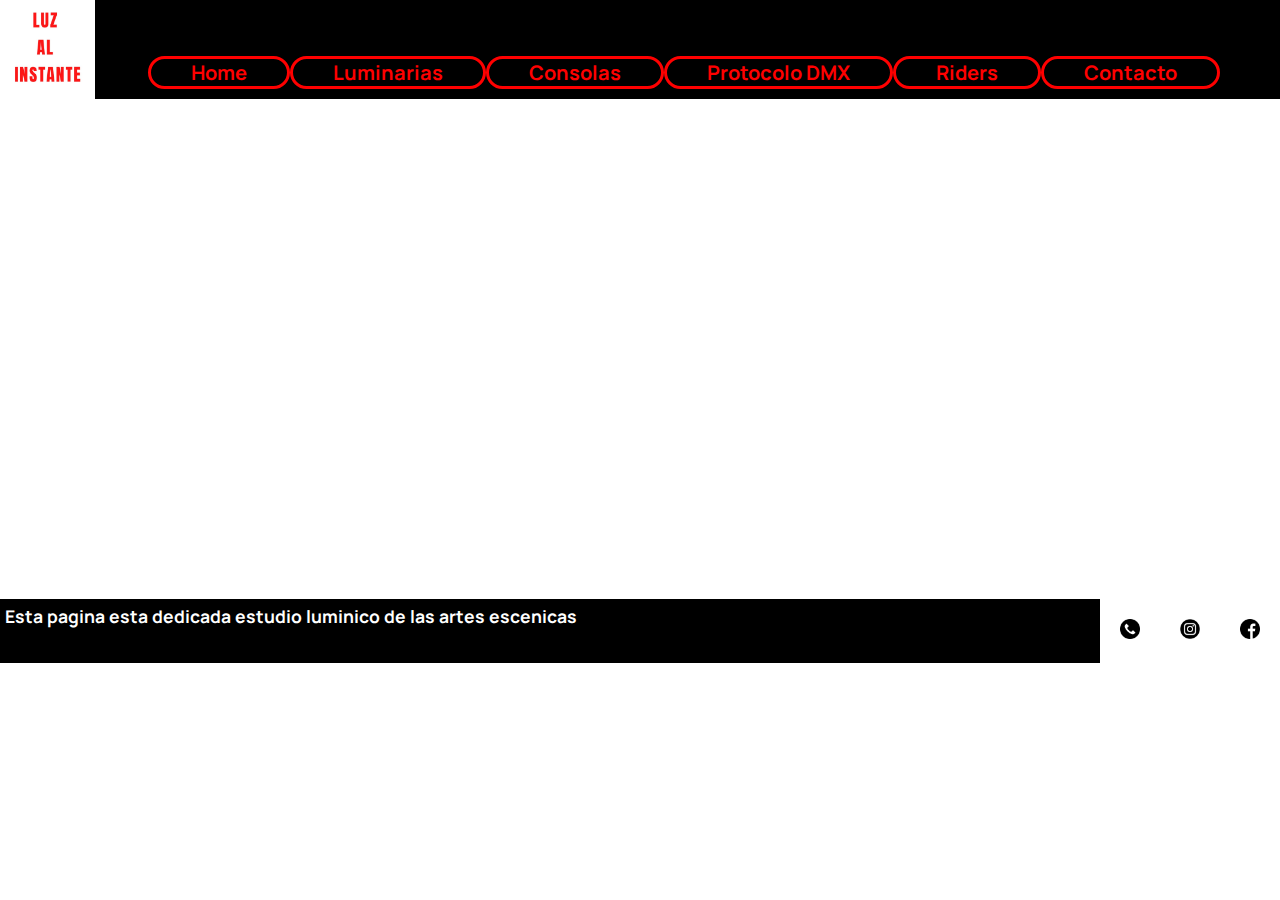
==== pages/Consolas.html @ 00fdc786 "Mi primer commit" ====
<!DOCTYPE html>
<html lang="en">
    <head>
        <meta charset="UTF-8">
        <meta http-equiv="X-UA-Compatible" content="IE=edge">
        <meta name="viewport" content="width=device-width, initial-scale=1.0">
        <link rel="stylesheet" href="../css/Estilos.css">
        <link rel="preconnect" href="https://fonts.googleapis.com">
        <link rel="preconnect" href="https://fonts.gstatic.com" crossorigin>
        <link href="https://fonts.googleapis.com/css2?family=Manrope:wght@200&display=swap" rel="stylesheet"> 
        <title>Luz Al Instante</title>
    </head>
<body>
<header class="header">
        <div class="header__logo">
            <img src="../img/LOGO-HOME.jpeg" class="header__logo-img" alt="Logo Del Home" width="75">
        </div>
        <nav class="header__menu"> 
            <ul class="header__lista">
                <li class="header__item">
                    <a href="../index.html" class="header__link">Home</a></li>
                <li class="header__item">
                    <a href="./luminarias.html" class="header__link">Luminarias</a></li>
                <li class="header__item">
                    <a href="./Consolas.html" class="header__link">Consolas</a></li>
                <li class="header__item">
                    <a href="./Protocolo DMX.html" class="header__link">Protocolo DMX</a></li>
                <li class="header__item">
                    <a href="./Riders.html" class="header__link">Riders</a></li>
                <li class="header__item">
                    <a href="./Contacto.html" class="header__link">Contacto</a></li> -->
            </ul>
        </nav>
    </header>

    <main class="mainConsolas">
        <div class="mainConsolas__conteiner1">
        <h1 class="mainConsolas__conteiner1-titulo">FABRICANTES</h1>
        </div>
        <div class="mainConsolas__conteiner2">
        <iframe src="http://tecshow.amproweb.com/es/c91/controladores" class="mainConsolas__conteiner2-iframe" frameborder="0" width="800" height="600"></iframe>
        </div>
    </main>

<footer class="footer">
    <div class="footer__copy">
        <h3 class="footer__copy-linea">Esta pagina esta dedicada  estudio luminico de las artes escenicas</h3>  
    </div>
    <ul class="footer__lista">
        <li class="footer__item">
            <a href="./Contacto.html" class="footer__link">
        <img src="../img/Logo-Telefono.png" alt="Logo Contacto" width="20"></a></li>
        <li class="footer__item" >
            <a href="https://www.instagram.com/preii.avalo/" class="footer__link" target="_blank">
        <img src="../img/Logo-instagram.png" alt="Logo instagram" width="20"></a></li>
        <li class="footer__item">
            <a href="https://www.facebook.com/preii.avalo" class="footer__link" target="_blank">
        <img src="../img/Logo-facebook.png" alt="Logo facebook" width="20"></a></li>
    </ul>
</footer>
</body>
</html>
---- css/Estilos.css ----
* {
    margin: 0;
	padding: 0;
	border: 0;
    background-color: rgb(255, 255, 255);
}


/***************RESPONSIVE DESKTOP****************/

@media screen and (min-width: 993px) {                           
    .bodyHome{
        height: 100vh;
        width: 100%;
        margin: 0%;
        display: grid;
        grid-template-columns: 1fr;
        grid-template-rows:  100px 1fr 50px;
    }
    
    
    header{ 
        background-color: rgb(0, 0, 0);
        display: flex;
        justify-content: space-between;
    }
    .header__logo{
        margin: 0px;
        padding: 0px;
        border: 0px;
    }
    .header__logo-img{
        margin: 5px;
        padding: 5px;
        border: 5p
    }
    .header__menu{
        padding: 5px;
        margin: 5px;
        display: flex;
        background-color: black;
    }
    .header__lista{
        padding: 0px 30px;
        background-color: black;
        display: flex;
        align-items: flex-end;
    }
    .header__item{
        padding: 0px 40px;
        font-family: 'Manrope', sans-serif;
        border: 3px solid red;
        border-radius: 30px;
        background-color: black;
    }
    .header__link{
        text-decoration: none;
        font-size: 20px;
        color: red;
        font-weight: bold;
        background-color: black;
    }
    
    
    
    /* /* /* /* FOOTER */
    
    .footer{
        background-color: rgb(0, 0, 0);
        display: flex;
        justify-content: space-between;
        position: relative;
        z-index: 2;
    }
    .footer__copy{
        font-family: 'Manrope', sans-serif;
        font-size: 15px;
        color: rgb(255, 255, 255);
        background-color: black;
        padding: 5px;
    }
    .footer__lista{
        list-style-type: none;
        display: flex;
        border-radius: 30px;
    }
    .footer__item{
        padding: 20px;
    }
    .footer__copy-linea{
        background-color: black;
    }
    
    
    
    /* main */
    
    
    
    .mainHome{
        background-color: rgb(0, 0, 0);
    }
    
    
    .mainHome__grid{
        margin: 0 40px 0 40px;
        border: 2px;
        background-color: black;
        display: grid;
        grid-template-areas: 
            "mainHome__grid-img mainHome__grid-img mainHome__grid-img"
            "mainHome__grid-img mainHome__grid-img mainHome__grid-img"
            "mainHome__grid-img mainHome__grid-img mainHome__grid-img"
            "mainHome__grid-img";
        grid-template-columns: 
        1fr 1fr 1fr 1fr 1fr;
        grid-template-rows: 
        1fr 1fr 1fr 1fr;
        gap: 10px;
    }
    .mainHome__grid-img{
        width: 100%;
        height: 100%;    
    
    }
    
    .mainHome__grid-img:nth-child(1){
        grid-column: 1/3;
    }
    .mainHome__grid-img:nth-child(2){
        grid-column: 3/4;
        grid-row: 2;
    }
    .mainHome__grid-img:nth-child(3){
        grid-column: 3;
        grid-row: 1;
    }
    .mainHome__grid-img:nth-child(4){
        grid-column: 4/5;
    }
    .mainHome__grid-img:nth-child(5){
        grid-column: 3/6;
        grid-row: 4;
    }
    .mainHome__grid-img:nth-child(6){
        grid-column: 1/6;
        grid-row: 2/4;
    }
    .mainHome__articulo-txt {
        color: white;
        background-color: black;
        font-family: 'Manrope', sans-serif;
        font-weight: bold;
        font-size: 25px;
        width: 100%;
        text-align: center;
        overflow: hidden;
    
    }


/* ANIMACIONES */

@keyframes mi-animacion {
    0%{
        transform: translate(52px, 126px);
    }
    100%{
        transform: translate(52px, 0px);
    }
    0%{
        transform: translate(52px, 126px);
    }
    
}

    .luzAnimada{
        width: 60px;
        height: 146.5px;
        position: relative;
        z-index: 1;
        background: linear-gradient(transparent, red);
        transform: translate(50px, -4px);
        animation-name: mi-animacion;
        animation-iteration-count: infinite;
        animation-timing-function: linear;
        animation-duration: 2s;
    }
    .backAnimacion{
        display: flex;
        justify-content: space-around;
        max-height: 200px;
        background-color: black;
        overflow: hidden;
    }

    /******************* PROTOCOLO DMX **********************/


    .mainProtocolo{
        background-color: black;
        width: 100%;
        height: 500px;
        display: flex;
        justify-content: space-between;
        flex-direction: row-reverse;
        background-color: black;
        
    }
    .mainprotocolo__articulo{
        display: flex;
        justify-content: center;
        flex-direction: column;
        background-color: black;
        align-items: center;
    
    }
    .mainProtocolo__articulo-titulo{
        font-family: 'Manrope', sans-serif;
        color: white;
        text-align: center;
        text-size-adjust: 30px;
        font-size: large;
        padding: 30px;
        background-color: black;
    
    }
    .mainProtocolo__articulo-texto{
        font-family: 'Manrope', sans-serif;
        color: rgb(255, 255, 255);
        text-align: center;
        text-size-adjust: 20px;
        font-size: medium;
        background-color: black;
    }
    
    .mainProtocolo_conteiner{
        display: flex;
        justify-content: center;
        background-color: black;
        align-items: center;
    }
}

/***************RESPONSIVE TABLET****************/

@media (min-width: 577px) and (max-width: 992px) {
    .bodyHome{
        height: 100vh;
        width: 100%;
        margin: 0%;
        display: grid;
        grid-template-columns: 1fr;
        grid-template-rows:  100px 1fr 50px;
    }
    
    
    header{ 
        background-color: rgb(0, 0, 0);
        display: flex;
        flex-direction: column;
        align-items: center;
    }

    .header__logo-img{
        margin: 5px;
        padding: 5px;
        border: 5p
    }
    .header__menu{
        padding: 5px;
        margin: 5px;
        display: flex;
        background-color: black;
    }
    .header__lista{
        padding: 0px 30px;
        background-color: black;
        display: flex;
        flex-wrap: wrap;
        
    }
    .header__item{
        padding: 0px 40px;
        font-family: 'Manrope', sans-serif;
        border: 3px solid red;
        border-radius: 30px;
        align-items: center;
        background-color: black;
    }
    .header__link{
        text-decoration: none;
        font-size: 15px;
        color: red;
        font-weight: bold;
        list-style-type: none;
        background-color: black;
    }
    
    
    
    /* /* /* /* FOOTER */
    
    .footer{
        background-color: rgb(0, 0, 0);
        display: flex;
        justify-content: space-between;
    }
    .footer__copy{
        font-family: 'Manrope', sans-serif;
        font-size: 10px;
        color: rgb(255, 255, 255);
        background-color: black;
        padding: 5px;
        text-align: center;
    }
    .footer__lista{
        list-style-type: none;
        display: flex;
        border-radius: 30px;
    }
    .footer__item{
        padding: 20px;
    }
    .footer__copy-linea{
        padding: 14px;
        background-color: black;
    }
    
    
    
    
    /* main */
    
    
    
    .mainHome{
        background-color: rgb(0, 0, 0);
    }
    
    
    .mainHome__grid{
        margin: 0;
        border: 2px;
        background-color: black;
        display: grid;
        grid-template-areas: 
            "mainHome__grid-img mainHome__grid-img mainHome__grid-img"
            "mainHome__grid-img mainHome__grid-img mainHome__grid-img"
            "mainHome__grid-img mainHome__grid-img mainHome__grid-img"
            "mainHome__grid-img";
        grid-template-columns: 
        1fr 1fr 1fr 1fr 1fr;
        grid-template-rows: 
        1fr 1fr 1fr 1fr;
        gap: 10px;
    }
    .mainHome__grid-img{
        width: 100%;
        height: 100%;    
    
    }
    
    .mainHome__grid-img:nth-child(1){
        grid-column: 1/3;
    }
    .mainHome__grid-img:nth-child(2){
        grid-column: 3/4;
        grid-row: 2;
    }
    .mainHome__grid-img:nth-child(3){
        grid-column: 3;
        grid-row: 1;
    }
    .mainHome__grid-img:nth-child(4){
        grid-column: 4/5;
    }
    .mainHome__grid-img:nth-child(5){
        grid-column: 3/6;
        grid-row: 4;
    }
    .mainHome__grid-img:nth-child(6){
        grid-column: 1/6;
        grid-row: 2/4;
    }
    .mainHome__articulo-txt {
        color: white;
        background-color: black;
        font-family: 'Manrope', sans-serif;
        font-weight: bold;
        font-size: 15px;
        width: 100%;
        text-align: center;
        overflow: hidden;
    }
        /******************* PROTOCOLO DMX **********************/


        .mainProtocolo{
            background-color: black;
            width: 100%;
            height: 150vh;
            display: flex;
            justify-content: space-between;
            flex-direction: column;
            background-color: black;
            
        }
        .mainprotocolo__articulo{
            display: flex;
            justify-content: center;
            flex-direction: column;
            background-color: black;
            align-items: center;
        
        }
        .mainProtocolo__articulo-titulo{
            font-family: 'Manrope', sans-serif;
            color: white;
            text-align: center;
            text-size-adjust: 30px;
            font-size: large;
            padding: 30px;
            background-color: black;
        
        }
        .mainProtocolo__articulo-texto{
            font-family: 'Manrope', sans-serif;
            color: rgb(255, 255, 255);
            text-align: center;
            text-size-adjust: 20px;
            font-size: medium;
            background-color: black;
        }
        
        .mainProtocolo_conteiner{
            display: flex;
            justify-content: center;
            background-color: black;
            align-items: center;
        }
        .mainProtocolo_conteiner-iframe{
            width: 100%;
            height: 100vh;
        }
}

/***************RESPONSIVE MOVIL****************/

@media screen and (max-width: 576px){
.bodyHome{
    height: 100vh;
    width: 100%;
    margin: 0%;
    display: grid;
    grid-template-columns: 1fr;
    grid-template-rows:  100px 1fr 50px;
}


header{ 
    background-color: rgb(0, 0, 0);
    display: flex;
    flex-direction: column;
    align-items: center;
}

.header__logo-img{
    margin: 5px;
    padding: 5px;
    border: 5p
}
.header__menu{
    padding: 5px;
    margin: 5px;
    display: flex;
    background-color: black;

}
.header__lista{
    padding: 0px 30px;
    background-color: black;
    display: flex;
    flex-direction: column;

    
}
.header__item{
    padding: 0px 40px;
    font-family: 'Manrope', sans-serif;
    border: 3px solid red;
    border-radius: 30px;
    align-items: center;
    background-color: black;
}
.header__link{
    text-decoration: none;
    font-size: 15px;
    color: red;
    font-weight: bold;
    list-style-type: none;
    background-color: black;
}



/* /* /* /* FOOTER */

.footer{
    background-color: rgb(0, 0, 0);
    display: flex;
    flex-direction: column;
}
.footer__copy{
    font-family: 'Manrope', sans-serif;
    font-size: 8px;
    color: rgb(255, 255, 255);
    background-color: black;
    padding: 5px;
    text-align: center;
}
.footer__lista{
    list-style-type: none;
    display: flex;
    border-radius: 30px;
    justify-content: center;
}
.footer__item{
    padding: 5px;
}
.footer__copy-linea{
    padding: 10px;
    background-color: black;
}




/* main */



.mainHome{
    background-color: rgb(0, 0, 0);
}


.mainHome__grid{
    margin: 0;
    border: 2px;
    background-color: black;
    display: grid;
    grid-template-areas: 
        "mainHome__grid-img mainHome__grid-img mainHome__grid-img"
        "mainHome__grid-img mainHome__grid-img mainHome__grid-img"
        "mainHome__grid-img mainHome__grid-img mainHome__grid-img"
        "mainHome__grid-img";
    grid-template-columns: 
    1fr 1fr 1fr 1fr 1fr;
    grid-template-rows: 
    1fr 1fr 1fr 1fr;
    gap: 10px;
}
.mainHome__grid-img{
    width: 100%;
    height: 100%;    

}

.mainHome__grid-img:nth-child(1){
    grid-column: 1/3;
}
.mainHome__grid-img:nth-child(2){
    grid-column: 3/4;
    grid-row: 2;
}
.mainHome__grid-img:nth-child(3){
    grid-column: 3;
    grid-row: 1;
}
.mainHome__grid-img:nth-child(4){
    grid-column: 4/5;
}
.mainHome__grid-img:nth-child(5){
    grid-column: 3/6;
    grid-row: 4;
}
.mainHome__grid-img:nth-child(6){
    grid-column: 1/6;
    grid-row: 2/4;
}
.mainHome__articulo-txt {
    color: white;
    background-color: black;
    font-family: 'Manrope', sans-serif;
    font-weight: bold;
    font-size: 15px;
    width: 100%;
    text-align: center;
    overflow: hidden;

}

        /******************* PROTOCOLO DMX **********************/


        .mainProtocolo{
            background-color: black;
            width: 100%;
            height: 150vh;
            display: flex;
            justify-content: space-between;
            flex-direction: column;
            background-color: black;
            
        }
        .mainprotocolo__articulo{
            display: flex;
            justify-content: center;
            flex-direction: column;
            background-color: black;
            align-items: center;
        
        }
        .mainProtocolo__articulo-titulo{
            font-family: 'Manrope', sans-serif;
            color: white;
            text-align: center;
            text-size-adjust: 30px;
            font-size: large;
            padding: 30px;
            background-color: black;
        
        }
        .mainProtocolo__articulo-texto{
            font-family: 'Manrope', sans-serif;
            color: rgb(255, 255, 255);
            text-align: center;
            text-size-adjust: 20px;
            font-size: medium;
            background-color: black;
        }
        
        .mainProtocolo_conteiner{
            display: flex;
            justify-content: center;
            background-color: black;
            align-items: center;
        }
        .mainProtocolo_conteiner-iframe{
            width: 100%;
            height: 100vh;
        }
}









/* .mainHome {
    display: grid;
    grid-template-columns: 1fr 1fr;
    grid-template-rows: 1fr 1fr;

}

.mainHome__grid-img{
    width: 100%;

} */



/* 
LUMINARIAS
 */

.mainLuminarias{
    background-color: black;
    width: 100%;
    height: 500px;
    display: flex;
    justify-content: space-evenly;
    align-items: center;
}
.mainLuminarias__contenedor{
    width: 150px;
    height: 157px;
    display: flex;
    flex-direction: column;
    justify-content: space-between;
}
.mainLuminarias__contenedor1-titulo{
    font-family: 'Manrope', sans-serif;
    color: white;
    text-align: center;
    text-size-adjust: 20px;
}

.mainLuminarias__contenedor2-titulo{
    font-family: 'Manrope', sans-serif;
    color: white;
    text-align: center;
    text-size-adjust: 20px;
}


/* CONSOLAS */


.mainConsolas{
    background-color: black;
    width: 100%;
    height: 500px;
    display: flex;
    justify-content: space-between;
    align-items: initial;
    flex-direction: column;
}

.mainConsolas__conteiner1{
    padding: 8px;
}
.mainConsolas__conteiner1-titulo{
    font-family: 'Manrope', sans-serif;
    color: white;
    text-align: center;
    text-size-adjust: 20px;
    font-size: large;
}


.mainConsolas__conteiner2{
    display: flex;
    justify-content: center;
}

.mainConsolas__conteiner2-iframe{
    width: 100%;
    height: 460px;
}




/* RIDERS */

.mainRiders{
    background-color: rgb(255, 255, 255);
    width: 100%;
    height: 500px;
    display: flex;
    justify-content: center;
    flex-direction: column;
}
.mainRaiders__articulo{
    display: flex;
    justify-content: flex-start;
    flex-direction: column;

}
.mainRaiders__contenedor{
    display: flex;
    justify-content: center;

}
.mainRaiders__articulo-titulo{
    font-family: 'Manrope', sans-serif;
    color: rgb(255, 255, 255);
    text-align: center;
    text-size-adjust: 30px;
    font-size: large;
    padding: 5px;

}
.mainRaiders__articulo-texto{
    font-family: 'Manrope', sans-serif;
    color: rgb(255, 255, 255);
    text-align: center;
    text-size-adjust: 20px;
    font-size: medium;
}


/* CONTACTO */

.mainContacto{
    background-color: black;
    width: 100%;
    height: 500px;
    display: flex;
    justify-content: center;
    flex-direction: row-reverse;
    display: flex;
align-items: center;
    font-family: 'Manrope', sans-serif;
    color: rgb(255, 255, 255);
    text-align: center;
    text-size-adjust: 20px;
    font-size: medium;
}







/*     display: flex;
    justify-content: space-between;
    align-items: initial;
    flex-direction: column; */


















/* #header .menuPrincipal .menu .linea {
    text-decoration: none;
    display: inline;
    margin-left: 100px;
    font-size: 25px;
    list-style-type: none;
    font-family: 'Manrope', sans-serif;
    text-decoration: solid;
} */




/* #footer {
    display:flex;
}
#footer .copyr {
    content: 18px 420px;
    font-family: 'Manrope', sans-serif;
    margin: 10px auto;
    justify-content: start;
}
#footer .listaFooter {
    display: flex;
    align-items: flex-end;
    background-color: blueviolet;
    justify-content: end
}
#footer .listaFooter li{
    margin: 2px;
    padding: 2px;
    display: inline;
} */










/* #footer .listaFooter .icono {
    display: inline;
    justify-content: flex-end;
    margin: 20px;
    padding: 25px;
} */
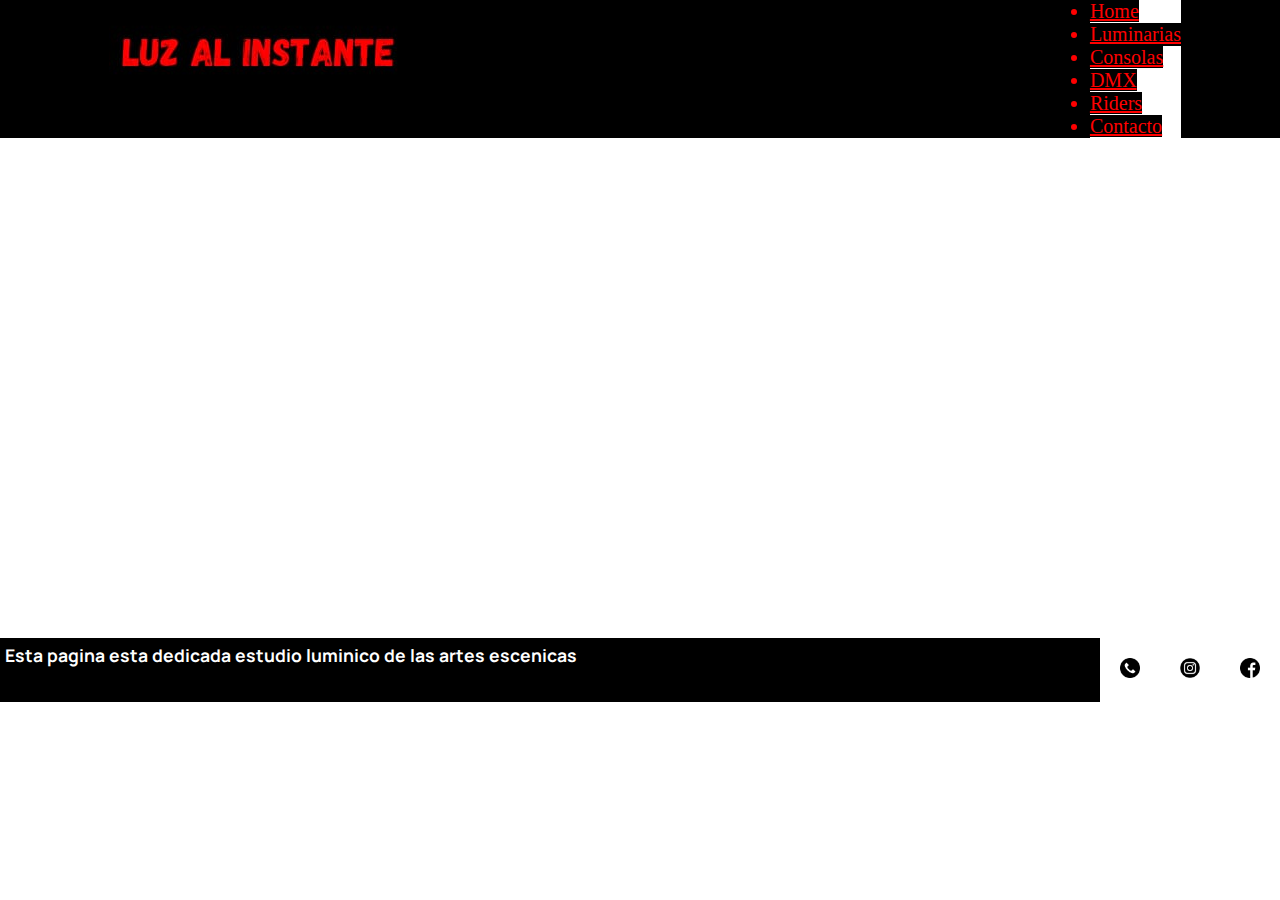
==== commit 851525f8: "bootstrap en nav y contacto" ====
--- a/pages/Consolas.html
+++ b/pages/Consolas.html
@@ -4,6 +4,7 @@
         <meta charset="UTF-8">
         <meta http-equiv="X-UA-Compatible" content="IE=edge">
         <meta name="viewport" content="width=device-width, initial-scale=1.0">
+        <link href="https://cdn.jsdelivr.net/npm/bootstrap@5.1.3/dist/css/bootstrap.min.css" rel="stylesheet" integrity="sha384-1BmE4kWBq78iYhFldvKuhfTAU6auU8tT94WrHftjDbrCEXSU1oBoqyl2QvZ6jIW3" crossorigin="anonymous">
         <link rel="stylesheet" href="../css/Estilos.css">
         <link rel="preconnect" href="https://fonts.googleapis.com">
         <link rel="preconnect" href="https://fonts.gstatic.com" crossorigin>
@@ -12,7 +13,42 @@
     </head>
 <body>
 <header class="header">
-        <div class="header__logo">
+    <div class="header__logo">
+        <a class="styleNav" href="../index.html"><img src="../img/LOGO-HOME.jpeg" class="header__logo-img" alt="Logo Del Home"></a>
+        
+    </div>
+    <nav class="navbar navbar-expand-lg navbar-light styleNav styleNavPos">
+        <div class="container-fluid styleNav">
+            <div class="collapse navbar-collapse styleNav" id="navbarNav">
+            <div class="styleNav">
+            <ul class="navbar-nav styleNav">
+              <li class="nav-item">
+                <a class="nav-link active styleNav" aria-current="page" href="../index.html">Home</a>
+              </li>
+              <li class="nav-item styleNav">
+                <a class="styleNav nav-link" href="../pages/luminarias.html">Luminarias</a>
+              </li>
+              <li class="nav-item">
+                <a class="nav-link styleNav" href="../pages/Consolas.html">Consolas</a>
+              </li>
+              <li class="nav-item">
+                <a class="nav-link styleNav" href="../pages/Protocolo DMX.html">DMX</a>
+              </li>
+              <li class="nav-item">
+                <a class="nav-link styleNav" href="../pages/Riders.html">Riders</a>
+              </li>
+              <li class="nav-item">
+                <a class="nav-link styleNav" href="../pages/Contacto.html">Contacto</a>
+              </li>
+            </ul>
+            </div>
+          </div>
+        </div>
+    </nav>
+
+
+
+<!--         <div class="header__logo">
             <img src="../img/LOGO-HOME.jpeg" class="header__logo-img" alt="Logo Del Home" width="75">
         </div>
         <nav class="header__menu"> 
@@ -28,9 +64,9 @@
                 <li class="header__item">
                     <a href="./Riders.html" class="header__link">Riders</a></li>
                 <li class="header__item">
-                    <a href="./Contacto.html" class="header__link">Contacto</a></li> -->
+                    <a href="./Contacto.html" class="header__link">Contacto</a></li>
             </ul>
-        </nav>
+        </nav> -->
     </header>
 
     <main class="mainConsolas">
--- a/css/Estilos.css
+++ b/css/Estilos.css
@@ -25,14 +25,14 @@
         justify-content: space-between;
     }
     .header__logo{
-        margin: 0px;
+        margin: 0px 99px;
         padding: 0px;
-        border: 0px;
+        background-color: black;     
     }
     .header__logo-img{
         margin: 5px;
         padding: 5px;
-        border: 5p
+        background-color: black;        
     }
     .header__menu{
         padding: 5px;
@@ -59,6 +59,15 @@
         color: red;
         font-weight: bold;
         background-color: black;
+    }
+    .styleNav{
+        background-color: black;
+        color: red !important;
+        font-size: 20px;
+    }
+
+    .styleNavPos{
+        margin: 0px 99px;
     }
     
     
@@ -296,6 +305,15 @@
         list-style-type: none;
         background-color: black;
     }
+    .styleNav{
+        background-color: black;
+        color: red !important;
+        font-size: 20px;
+    }
+
+    .styleNavPos{
+        margin: 0px 99px;
+    }
     
     
     
@@ -501,6 +519,15 @@
     list-style-type: none;
     background-color: black;
 }
+.styleNav{
+    background-color: black;
+    color: red !important;
+    font-size: 20px;
+}
+
+.styleNavPos{
+    margin: 0px 99px;
+}
 
 
 
@@ -775,6 +802,7 @@
     text-size-adjust: 30px;
     font-size: large;
     padding: 5px;
+    background-color: black;
 
 }
 .mainRaiders__articulo-texto{
@@ -783,6 +811,7 @@
     text-align: center;
     text-size-adjust: 20px;
     font-size: medium;
+    background-color: black;
 }
 
 
@@ -796,12 +825,16 @@
     justify-content: center;
     flex-direction: row-reverse;
     display: flex;
-align-items: center;
+    align-items: center;
     font-family: 'Manrope', sans-serif;
     color: rgb(255, 255, 255);
     text-align: center;
     text-size-adjust: 20px;
     font-size: medium;
+}
+.mainContacto__titulo{
+    background-color: black;
+    margin: 49px;
 }
 
 
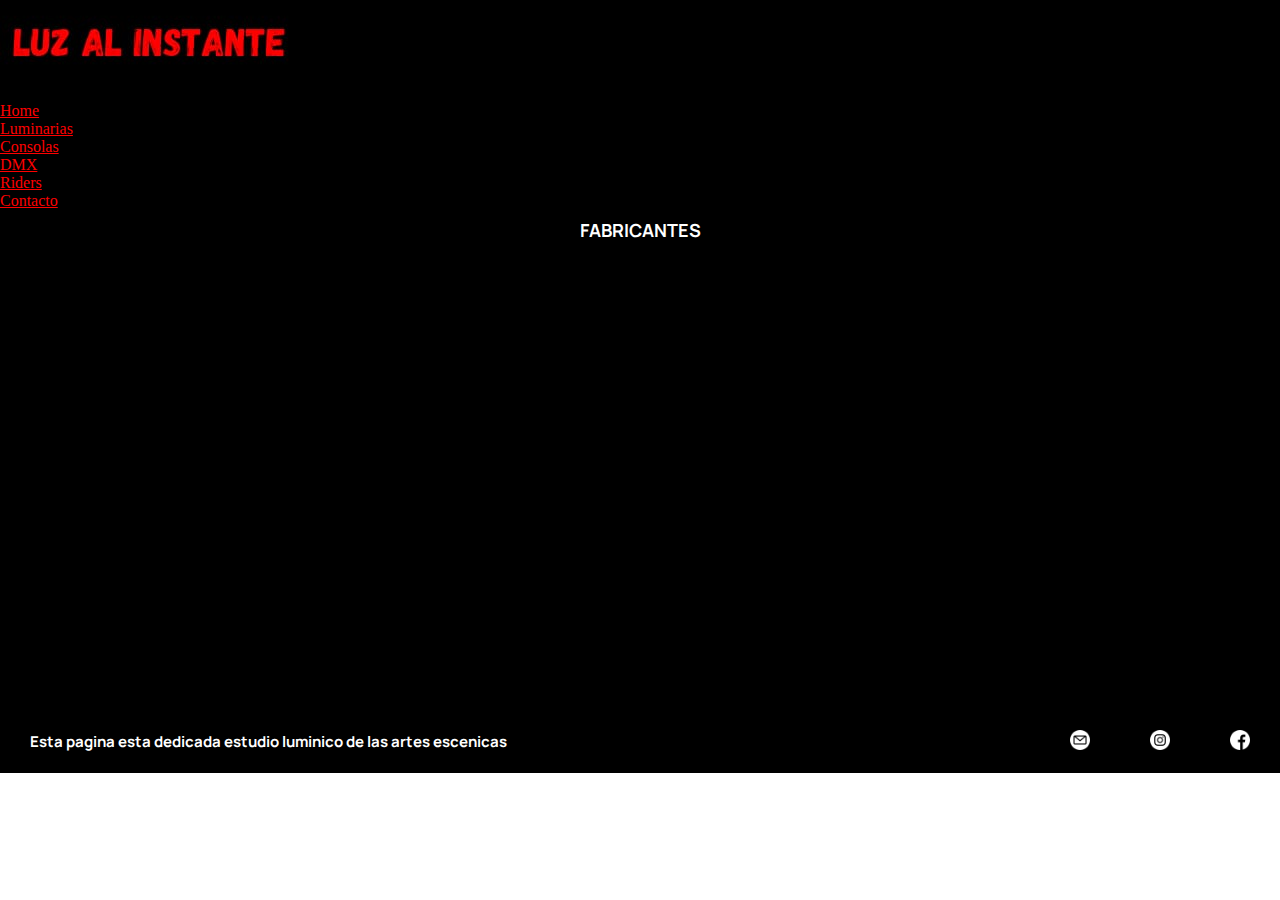
==== commit e9706301: "segunda entrega" ====
--- a/pages/Consolas.html
+++ b/pages/Consolas.html
@@ -5,6 +5,7 @@
         <meta http-equiv="X-UA-Compatible" content="IE=edge">
         <meta name="viewport" content="width=device-width, initial-scale=1.0">
         <link href="https://cdn.jsdelivr.net/npm/bootstrap@5.1.3/dist/css/bootstrap.min.css" rel="stylesheet" integrity="sha384-1BmE4kWBq78iYhFldvKuhfTAU6auU8tT94WrHftjDbrCEXSU1oBoqyl2QvZ6jIW3" crossorigin="anonymous">
+        <link href="https://unpkg.com/aos@2.3.1/dist/aos.css" rel="stylesheet">
         <link rel="stylesheet" href="../css/Estilos.css">
         <link rel="preconnect" href="https://fonts.googleapis.com">
         <link rel="preconnect" href="https://fonts.gstatic.com" crossorigin>
@@ -13,36 +14,36 @@
     </head>
 <body>
 <header class="header">
-    <div class="header__logo">
-        <a class="styleNav" href="../index.html"><img src="../img/LOGO-HOME.jpeg" class="header__logo-img" alt="Logo Del Home"></a>
-        
-    </div>
-    <nav class="navbar navbar-expand-lg navbar-light styleNav styleNavPos">
-        <div class="container-fluid styleNav">
-            <div class="collapse navbar-collapse styleNav" id="navbarNav">
-            <div class="styleNav">
-            <ul class="navbar-nav styleNav">
-              <li class="nav-item">
-                <a class="nav-link active styleNav" aria-current="page" href="../index.html">Home</a>
-              </li>
-              <li class="nav-item styleNav">
-                <a class="styleNav nav-link" href="../pages/luminarias.html">Luminarias</a>
-              </li>
-              <li class="nav-item">
-                <a class="nav-link styleNav" href="../pages/Consolas.html">Consolas</a>
-              </li>
-              <li class="nav-item">
-                <a class="nav-link styleNav" href="../pages/Protocolo DMX.html">DMX</a>
-              </li>
-              <li class="nav-item">
-                <a class="nav-link styleNav" href="../pages/Riders.html">Riders</a>
-              </li>
-              <li class="nav-item">
-                <a class="nav-link styleNav" href="../pages/Contacto.html">Contacto</a>
-              </li>
-            </ul>
+    <div class="container-fluid">
+        <nav class="navbar navbar-expand-lg navbar-dark">
+            <div data-aos="flip-up">
+            <a class="navbar-brand" href="../index.html"><img src="../img/LOGO-HOME.jpeg" alt="Logo Del Home"></a>
             </div>
-          </div>
+        <button class="navbar-toggler" type="button" data-bs-toggle="collapse" data-bs-target="#navbarNav" aria-controls="navbarNav" aria-expanded="false" aria-label="Toggle navigation">
+            <span class="navbar-toggler-icon"></span>
+        </button>
+            <div class="collapse navbar-collapse" id="navbarNav">
+                <ul class="navbar-nav">
+                <li class="nav-item">
+                    <a class="nav-link" aria-current="page" href="/index.html">Home</a>
+                </li>   
+                <li class="nav-item">
+                    <a class="nav-link" href="../pages/luminarias.html">Luminarias</a>
+                </li>
+                <li class="nav-item">
+                    <a class="nav-link active" href="../pages/Consolas.html">Consolas</a>
+                </li>                   
+                <li class="nav-item">
+                    <a class="nav-link" href="../pages/Protocolo DMX.html">DMX</a>
+                </li>                   
+                <li class="nav-item">
+                    <a class="nav-link" href="../pages/Riders.html">Riders</a>
+                </li>                   
+                <li class="nav-item">
+                    <a class="nav-link" href="../pages/Contacto.html">Contacto</a>
+                </li>                   
+                </ul>
+            </div>
         </div>
     </nav>
 
@@ -84,15 +85,19 @@
     </div>
     <ul class="footer__lista">
         <li class="footer__item">
-            <a href="./Contacto.html" class="footer__link">
-        <img src="../img/Logo-Telefono.png" alt="Logo Contacto" width="20"></a></li>
+            <a href="Contacto.html" class="footer__link">
+        <img src="../img/003-email.png" alt="Logo Contacto" width="20"></a></li>
         <li class="footer__item" >
             <a href="https://www.instagram.com/preii.avalo/" class="footer__link" target="_blank">
-        <img src="../img/Logo-instagram.png" alt="Logo instagram" width="20"></a></li>
+        <img src="../img/001-instagram.png" alt="Logo instagram" width="20"></a></li>
         <li class="footer__item">
             <a href="https://www.facebook.com/preii.avalo" class="footer__link" target="_blank">
-        <img src="../img/Logo-facebook.png" alt="Logo facebook" width="20"></a></li>
+        <img src="../img/002-facebook.png" alt="Logo facebook" width="20"></a></li>
     </ul>
 </footer>
+<script src="https://unpkg.com/aos@2.3.1/dist/aos.js"></script>
+<script>
+    AOS.init();
+  </script>
 </body>
 </html>--- a/css/Estilos.css
+++ b/css/Estilos.css
@@ -2,102 +2,60 @@
     margin: 0;
 	padding: 0;
 	border: 0;
-    background-color: rgb(255, 255, 255);
+/*     background-color: rgb(255, 255, 255); */
 }
 
 
 /***************RESPONSIVE DESKTOP****************/
 
-@media screen and (min-width: 993px) {                           
-    .bodyHome{
-        height: 100vh;
-        width: 100%;
-        margin: 0%;
-        display: grid;
-        grid-template-columns: 1fr;
-        grid-template-rows:  100px 1fr 50px;
-    }
-    
-    
-    header{ 
+@media screen and (min-width: 993px) { 
+    
+    header{
         background-color: rgb(0, 0, 0);
-        display: flex;
-        justify-content: space-between;
-    }
-    .header__logo{
-        margin: 0px 99px;
-        padding: 0px;
-        background-color: black;     
-    }
-    .header__logo-img{
-        margin: 5px;
-        padding: 5px;
-        background-color: black;        
-    }
-    .header__menu{
-        padding: 5px;
-        margin: 5px;
-        display: flex;
-        background-color: black;
-    }
-    .header__lista{
-        padding: 0px 30px;
-        background-color: black;
-        display: flex;
-        align-items: flex-end;
-    }
-    .header__item{
-        padding: 0px 40px;
-        font-family: 'Manrope', sans-serif;
-        border: 3px solid red;
-        border-radius: 30px;
-        background-color: black;
-    }
-    .header__link{
-        text-decoration: none;
-        font-size: 20px;
-        color: red;
-        font-weight: bold;
-        background-color: black;
-    }
-    .styleNav{
-        background-color: black;
-        color: red !important;
-        font-size: 20px;
-    }
-
-    .styleNavPos{
-        margin: 0px 99px;
-    }
-    
-    
-    
+    }
+    .navbar-dark .navbar-nav .nav-link {
+        color: rgb(253, 1, 0);
+    }
+    .navbar-dark .navbar-nav .nav-link:hover{
+        color: rgb(255, 255, 255)
+    }
+    .navbar-collapse{
+        justify-content: end;
+    }
+
+
+
     /* /* /* /* FOOTER */
     
     .footer{
         background-color: rgb(0, 0, 0);
         display: flex;
         justify-content: space-between;
-        position: relative;
-        z-index: 2;
     }
     .footer__copy{
         font-family: 'Manrope', sans-serif;
         font-size: 15px;
         color: rgb(255, 255, 255);
         background-color: black;
-        padding: 5px;
     }
     .footer__lista{
         list-style-type: none;
         display: flex;
-        border-radius: 30px;
+        justify-items: center;
+        margin-bottom:0px;
+        align-items: center;
     }
     .footer__item{
-        padding: 20px;
-    }
-    .footer__copy-linea{
-        background-color: black;
+        padding: 5px 30px;
+    }
+    .footer__item:hover{
+        transform: scale(1.5);
+    }
+    h3{
+        font-size: 15px;
+        line-height: 4.2;
+        margin: 0px 30px;
+        
     }
     
     
@@ -166,7 +124,10 @@
         overflow: hidden;
     
     }
-
+p {
+    margin-bottom: 0%;
+    margin-top: 0%;
+}
 
 /* ANIMACIONES */
 
@@ -262,59 +223,22 @@
         grid-template-columns: 1fr;
         grid-template-rows:  100px 1fr 50px;
     }
-    
-    
-    header{ 
+
+    header{
         background-color: rgb(0, 0, 0);
-        display: flex;
-        flex-direction: column;
-        align-items: center;
-    }
-
-    .header__logo-img{
-        margin: 5px;
-        padding: 5px;
-        border: 5p
-    }
-    .header__menu{
-        padding: 5px;
-        margin: 5px;
-        display: flex;
-        background-color: black;
-    }
-    .header__lista{
-        padding: 0px 30px;
-        background-color: black;
-        display: flex;
-        flex-wrap: wrap;
-        
-    }
-    .header__item{
-        padding: 0px 40px;
-        font-family: 'Manrope', sans-serif;
-        border: 3px solid red;
-        border-radius: 30px;
-        align-items: center;
-        background-color: black;
-    }
-    .header__link{
-        text-decoration: none;
-        font-size: 15px;
-        color: red;
-        font-weight: bold;
-        list-style-type: none;
-        background-color: black;
-    }
-    .styleNav{
-        background-color: black;
-        color: red !important;
-        font-size: 20px;
-    }
-
-    .styleNavPos{
-        margin: 0px 99px;
-    }
-    
+    }
+    .navbar-dark .navbar-nav .nav-link {
+        color: rgb(253, 1, 0);
+    }
+    .navbar-dark .navbar-nav .nav-link:hover{
+        color: rgb(255, 255, 255);
+    }
+    .navbar-collapse{
+        justify-content: end;
+    }
+    .navbar-expand-lg{
+        background-color: black;
+    }
     
     
     /* /* /* /* FOOTER */
@@ -475,8 +399,24 @@
     grid-template-rows:  100px 1fr 50px;
 }
 
-
-header{ 
+header{
+    background-color: rgb(0, 0, 0);
+}
+.navbar-dark .navbar-nav .nav-link {
+    color: rgb(253, 1, 0);
+}
+.navbar-dark .navbar-nav .nav-link:hover{
+    color: rgb(255, 255, 255);
+}
+.navbar-collapse{
+    justify-content: end;
+}
+.navbar-expand-lg{
+    background-color: black;
+}
+
+
+/* header{ 
     background-color: rgb(0, 0, 0);
     display: flex;
     flex-direction: column;
@@ -529,7 +469,7 @@
     margin: 0px 99px;
 }
 
-
+ */
 
 /* /* /* /* FOOTER */
 
@@ -683,25 +623,6 @@
 
 
 
-
-
-
-
-
-/* .mainHome {
-    display: grid;
-    grid-template-columns: 1fr 1fr;
-    grid-template-rows: 1fr 1fr;
-
-}
-
-.mainHome__grid-img{
-    width: 100%;
-
-} */
-
-
-
 /* 
 LUMINARIAS
  */
@@ -777,9 +698,7 @@
 /* RIDERS */
 
 .mainRiders{
-    background-color: rgb(255, 255, 255);
     width: 100%;
-    height: 500px;
     display: flex;
     justify-content: center;
     flex-direction: column;
@@ -788,13 +707,29 @@
     display: flex;
     justify-content: flex-start;
     flex-direction: column;
+    background-color: black;
 
 }
 .mainRaiders__contenedor{
     display: flex;
+    justify-content: space-evenly;
+    background-color: black;
+}
+.mainRaiders__contenedor1{
+    display: flex;
     justify-content: center;
-
-}
+    flex-direction: column;
+    text-align: center;
+    color: white;
+}
+.mainRaiders__contenedor2{
+    display: flex;
+    justify-content: flex-start;
+    flex-direction: column;
+    text-align: center;
+    color: white;
+}
+
 .mainRaiders__articulo-titulo{
     font-family: 'Manrope', sans-serif;
     color: rgb(255, 255, 255);
@@ -812,6 +747,9 @@
     text-size-adjust: 20px;
     font-size: medium;
     background-color: black;
+}
+.mainRaiders__contenedor1-img:hover{
+    
 }
 
 
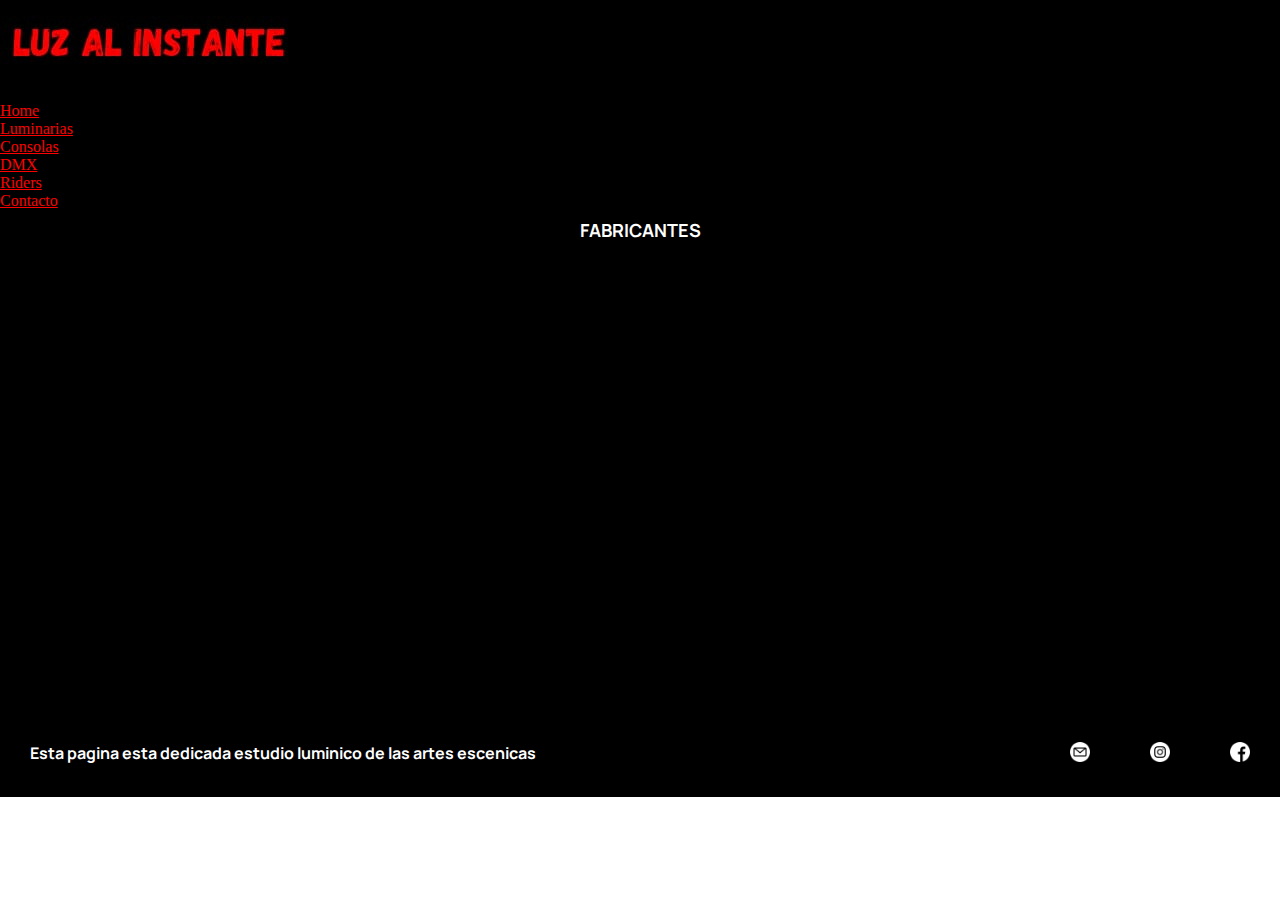
==== commit dfb90dc5: "agregando sass" ====
--- a/pages/Consolas.html
+++ b/pages/Consolas.html
@@ -6,7 +6,7 @@
         <meta name="viewport" content="width=device-width, initial-scale=1.0">
         <link href="https://cdn.jsdelivr.net/npm/bootstrap@5.1.3/dist/css/bootstrap.min.css" rel="stylesheet" integrity="sha384-1BmE4kWBq78iYhFldvKuhfTAU6auU8tT94WrHftjDbrCEXSU1oBoqyl2QvZ6jIW3" crossorigin="anonymous">
         <link href="https://unpkg.com/aos@2.3.1/dist/aos.css" rel="stylesheet">
-        <link rel="stylesheet" href="../css/Estilos.css">
+        <link rel="stylesheet" href="../css/main.css">
         <link rel="preconnect" href="https://fonts.googleapis.com">
         <link rel="preconnect" href="https://fonts.gstatic.com" crossorigin>
         <link href="https://fonts.googleapis.com/css2?family=Manrope:wght@200&display=swap" rel="stylesheet"> 
@@ -25,7 +25,7 @@
             <div class="collapse navbar-collapse" id="navbarNav">
                 <ul class="navbar-nav">
                 <li class="nav-item">
-                    <a class="nav-link" aria-current="page" href="/index.html">Home</a>
+                    <a class="nav-link" aria-current="page" href="../index.html">Home</a>
                 </li>   
                 <li class="nav-item">
                     <a class="nav-link" href="../pages/luminarias.html">Luminarias</a>
@@ -46,28 +46,6 @@
             </div>
         </div>
     </nav>
-
-
-
-<!--         <div class="header__logo">
-            <img src="../img/LOGO-HOME.jpeg" class="header__logo-img" alt="Logo Del Home" width="75">
-        </div>
-        <nav class="header__menu"> 
-            <ul class="header__lista">
-                <li class="header__item">
-                    <a href="../index.html" class="header__link">Home</a></li>
-                <li class="header__item">
-                    <a href="./luminarias.html" class="header__link">Luminarias</a></li>
-                <li class="header__item">
-                    <a href="./Consolas.html" class="header__link">Consolas</a></li>
-                <li class="header__item">
-                    <a href="./Protocolo DMX.html" class="header__link">Protocolo DMX</a></li>
-                <li class="header__item">
-                    <a href="./Riders.html" class="header__link">Riders</a></li>
-                <li class="header__item">
-                    <a href="./Contacto.html" class="header__link">Contacto</a></li>
-            </ul>
-        </nav> -->
     </header>
 
     <main class="mainConsolas">
--- a/css/main.css
+++ b/css/main.css
@@ -0,0 +1,913 @@
+* {
+  margin: 0;
+  padding: 0;
+  border: 0;
+  /*     background-color: rgb(255, 255, 255); */
+}
+
+/***************RESPONSIVE DESKTOP****************/
+@media screen and (min-width: 993px) {
+  header {
+    background-color: black;
+  }
+  .navbar-dark .navbar-nav .nav-link {
+    color: #fd0100;
+  }
+  .navbar-dark .navbar-nav .nav-link:hover {
+    color: white;
+  }
+  .navbar-collapse {
+    -webkit-box-pack: end;
+        -ms-flex-pack: end;
+            justify-content: end;
+  }
+  /* /* /* /* FOOTER */
+  .footer {
+    background-color: black;
+    display: -webkit-box;
+    display: -ms-flexbox;
+    display: flex;
+    -webkit-box-pack: justify;
+        -ms-flex-pack: justify;
+            justify-content: space-between;
+  }
+  .footer__lista {
+    list-style-type: none;
+    display: -webkit-box;
+    display: -ms-flexbox;
+    display: flex;
+    justify-items: center;
+    margin-bottom: 0px;
+    -webkit-box-align: center;
+        -ms-flex-align: center;
+            align-items: center;
+  }
+  .footer__item {
+    padding: 5px 30px;
+  }
+  .footer__item:hover {
+    -webkit-transform: scale(1.5);
+            transform: scale(1.5);
+  }
+  .footer__copy-linea {
+    font-size: 1rem;
+    line-height: 4.2;
+    margin: 10px 30px;
+    font-family: "Manrope", sans-serif;
+    color: white;
+    background-color: black;
+  }
+  /* main */
+  .mainHome {
+    background-color: black;
+  }
+  .mainHome__grid {
+    margin: 0 40px 0 40px;
+    border: 2px;
+    background-color: black;
+    display: -ms-grid;
+    display: grid;
+        grid-template-areas: "mainHome__grid-img mainHome__grid-img mainHome__grid-img"+ "mainHome__grid-img mainHome__grid-img mainHome__grid-img"+ "mainHome__grid-img mainHome__grid-img mainHome__grid-img"+ "mainHome__grid-img";
+    -ms-grid-columns: 1fr 1fr 1fr 1fr 1fr;
+        grid-template-columns: 1fr 1fr 1fr 1fr 1fr;
+    -ms-grid-rows: 1fr 1fr 1fr 1fr;
+        grid-template-rows: 1fr 1fr 1fr 1fr;
+    gap: 10px;
+  }
+  .mainHome__grid-img {
+    width: 100%;
+    height: 100%;
+  }
+  .mainHome__grid-img:nth-child(1) {
+    -ms-grid-column: 1;
+    -ms-grid-column-span: 2;
+    grid-column: 1/3;
+  }
+  .mainHome__grid-img:nth-child(2) {
+    -ms-grid-column: 3;
+    -ms-grid-column-span: 1;
+    grid-column: 3/4;
+    -ms-grid-row: 2;
+    grid-row: 2;
+  }
+  .mainHome__grid-img:nth-child(3) {
+    -ms-grid-column: 3;
+    grid-column: 3;
+    -ms-grid-row: 1;
+    grid-row: 1;
+  }
+  .mainHome__grid-img:nth-child(4) {
+    -ms-grid-column: 4;
+    -ms-grid-column-span: 1;
+    grid-column: 4/5;
+  }
+  .mainHome__grid-img:nth-child(5) {
+    -ms-grid-column: 3;
+    -ms-grid-column-span: 3;
+    grid-column: 3/6;
+    -ms-grid-row: 4;
+    grid-row: 4;
+  }
+  .mainHome__grid-img:nth-child(6) {
+    -ms-grid-column: 1;
+    -ms-grid-column-span: 5;
+    grid-column: 1/6;
+    -ms-grid-row: 2;
+    -ms-grid-row-span: 2;
+    grid-row: 2/4;
+  }
+  .mainHome__articulo-txt {
+    color: white;
+    background-color: black;
+    font-family: 'Manrope', sans-serif;
+    font-weight: bold;
+    font-size: 25px;
+    width: 100%;
+    text-align: center;
+    overflow: hidden;
+  }
+  p {
+    margin-bottom: 0%;
+    margin-top: 0%;
+  }
+  /* ANIMACIONES */
+  @-webkit-keyframes mi-animacion {
+    0% {
+      -webkit-transform: translate(52px, 126px);
+              transform: translate(52px, 126px);
+    }
+    100% {
+      -webkit-transform: translate(52px, 0px);
+              transform: translate(52px, 0px);
+    }
+    0% {
+      -webkit-transform: translate(52px, 126px);
+              transform: translate(52px, 126px);
+    }
+  }
+  @keyframes mi-animacion {
+    0% {
+      -webkit-transform: translate(52px, 126px);
+              transform: translate(52px, 126px);
+    }
+    100% {
+      -webkit-transform: translate(52px, 0px);
+              transform: translate(52px, 0px);
+    }
+    0% {
+      -webkit-transform: translate(52px, 126px);
+              transform: translate(52px, 126px);
+    }
+  }
+  .luzAnimada {
+    width: 60px;
+    height: 146.5px;
+    position: relative;
+    z-index: 1;
+    background: -webkit-gradient(linear, left top, left bottom, from(transparent), to(red));
+    background: linear-gradient(transparent, red);
+    -webkit-transform: translate(50px, -4px);
+            transform: translate(50px, -4px);
+    -webkit-animation-name: mi-animacion;
+            animation-name: mi-animacion;
+    -webkit-animation-iteration-count: infinite;
+            animation-iteration-count: infinite;
+    -webkit-animation-timing-function: linear;
+            animation-timing-function: linear;
+    -webkit-animation-duration: 2s;
+            animation-duration: 2s;
+  }
+  .backAnimacion {
+    display: -webkit-box;
+    display: -ms-flexbox;
+    display: flex;
+    -ms-flex-pack: distribute;
+        justify-content: space-around;
+    max-height: 200px;
+    background-color: black;
+    overflow: hidden;
+  }
+  /******************* PROTOCOLO DMX **********************/
+  .mainProtocolo {
+    background-color: black;
+    width: 100%;
+    height: 500px;
+    display: -webkit-box;
+    display: -ms-flexbox;
+    display: flex;
+    -webkit-box-pack: justify;
+        -ms-flex-pack: justify;
+            justify-content: space-between;
+    -webkit-box-orient: horizontal;
+    -webkit-box-direction: reverse;
+        -ms-flex-direction: row-reverse;
+            flex-direction: row-reverse;
+    background-color: black;
+  }
+  .mainprotocolo__articulo {
+    display: -webkit-box;
+    display: -ms-flexbox;
+    display: flex;
+    -webkit-box-pack: center;
+        -ms-flex-pack: center;
+            justify-content: center;
+    -webkit-box-orient: vertical;
+    -webkit-box-direction: normal;
+        -ms-flex-direction: column;
+            flex-direction: column;
+    background-color: black;
+    -webkit-box-align: center;
+        -ms-flex-align: center;
+            align-items: center;
+  }
+  .mainProtocolo__articulo-titulo {
+    font-family: 'Manrope', sans-serif;
+    color: white;
+    text-align: center;
+    -webkit-text-size-adjust: 30px;
+       -moz-text-size-adjust: 30px;
+        -ms-text-size-adjust: 30px;
+            text-size-adjust: 30px;
+    font-size: large;
+    padding: 30px;
+    background-color: black;
+  }
+  .mainProtocolo__articulo-texto {
+    font-family: 'Manrope', sans-serif;
+    color: white;
+    text-align: center;
+    -webkit-text-size-adjust: 20px;
+       -moz-text-size-adjust: 20px;
+        -ms-text-size-adjust: 20px;
+            text-size-adjust: 20px;
+    font-size: medium;
+    background-color: black;
+  }
+  .mainProtocolo_conteiner {
+    display: -webkit-box;
+    display: -ms-flexbox;
+    display: flex;
+    -webkit-box-pack: center;
+        -ms-flex-pack: center;
+            justify-content: center;
+    background-color: black;
+    -webkit-box-align: center;
+        -ms-flex-align: center;
+            align-items: center;
+  }
+}
+
+/***************RESPONSIVE TABLET****************/
+@media (min-width: 577px) and (max-width: 992px) {
+  .bodyHome {
+    height: 100vh;
+    width: 100%;
+    margin: 0%;
+    display: -ms-grid;
+    display: grid;
+    -ms-grid-columns: 1fr;
+        grid-template-columns: 1fr;
+    -ms-grid-rows: 100px 1fr 50px;
+        grid-template-rows: 100px 1fr 50px;
+  }
+  header {
+    background-color: black;
+  }
+  .navbar-dark .navbar-nav .nav-link {
+    color: #fd0100;
+  }
+  .navbar-dark .navbar-nav .nav-link:hover {
+    color: white;
+  }
+  .navbar-collapse {
+    -webkit-box-pack: end;
+        -ms-flex-pack: end;
+            justify-content: end;
+  }
+  .navbar-expand-lg {
+    background-color: black;
+  }
+  /* /* /* /* FOOTER */
+  .footer {
+    background-color: black;
+    display: -webkit-box;
+    display: -ms-flexbox;
+    display: flex;
+    -webkit-box-pack: justify;
+        -ms-flex-pack: justify;
+            justify-content: space-between;
+  }
+  .footer__copy {
+    font-family: 'Manrope', sans-serif;
+    font-size: 10px;
+    color: white;
+    background-color: black;
+    padding: 5px;
+    text-align: center;
+  }
+  .footer__lista {
+    list-style-type: none;
+    display: -webkit-box;
+    display: -ms-flexbox;
+    display: flex;
+    border-radius: 30px;
+  }
+  .footer__item {
+    padding: 20px;
+  }
+  .footer__copy-linea {
+    padding: 14px;
+    background-color: black;
+  }
+  /* main */
+  .mainHome {
+    background-color: black;
+  }
+  .mainHome__grid {
+    margin: 0;
+    border: 2px;
+    background-color: black;
+    display: -ms-grid;
+    display: grid;
+        grid-template-areas: "mainHome__grid-img mainHome__grid-img mainHome__grid-img"+ "mainHome__grid-img mainHome__grid-img mainHome__grid-img"+ "mainHome__grid-img mainHome__grid-img mainHome__grid-img"+ "mainHome__grid-img";
+    -ms-grid-columns: 1fr 1fr 1fr 1fr 1fr;
+        grid-template-columns: 1fr 1fr 1fr 1fr 1fr;
+    -ms-grid-rows: 1fr 1fr 1fr 1fr;
+        grid-template-rows: 1fr 1fr 1fr 1fr;
+    gap: 10px;
+  }
+  .mainHome__grid-img {
+    width: 100%;
+    height: 100%;
+  }
+  .mainHome__grid-img:nth-child(1) {
+    -ms-grid-column: 1;
+    -ms-grid-column-span: 2;
+    grid-column: 1/3;
+  }
+  .mainHome__grid-img:nth-child(2) {
+    -ms-grid-column: 3;
+    -ms-grid-column-span: 1;
+    grid-column: 3/4;
+    -ms-grid-row: 2;
+    grid-row: 2;
+  }
+  .mainHome__grid-img:nth-child(3) {
+    -ms-grid-column: 3;
+    grid-column: 3;
+    -ms-grid-row: 1;
+    grid-row: 1;
+  }
+  .mainHome__grid-img:nth-child(4) {
+    -ms-grid-column: 4;
+    -ms-grid-column-span: 1;
+    grid-column: 4/5;
+  }
+  .mainHome__grid-img:nth-child(5) {
+    -ms-grid-column: 3;
+    -ms-grid-column-span: 3;
+    grid-column: 3/6;
+    -ms-grid-row: 4;
+    grid-row: 4;
+  }
+  .mainHome__grid-img:nth-child(6) {
+    -ms-grid-column: 1;
+    -ms-grid-column-span: 5;
+    grid-column: 1/6;
+    -ms-grid-row: 2;
+    -ms-grid-row-span: 2;
+    grid-row: 2/4;
+  }
+  .mainHome__articulo-txt {
+    color: white;
+    background-color: black;
+    font-family: 'Manrope', sans-serif;
+    font-weight: bold;
+    font-size: 15px;
+    width: 100%;
+    text-align: center;
+    overflow: hidden;
+  }
+  /******************* PROTOCOLO DMX **********************/
+  .mainProtocolo {
+    background-color: black;
+    width: 100%;
+    height: 150vh;
+    display: -webkit-box;
+    display: -ms-flexbox;
+    display: flex;
+    -webkit-box-pack: justify;
+        -ms-flex-pack: justify;
+            justify-content: space-between;
+    -webkit-box-orient: vertical;
+    -webkit-box-direction: normal;
+        -ms-flex-direction: column;
+            flex-direction: column;
+    background-color: black;
+  }
+  .mainprotocolo__articulo {
+    display: -webkit-box;
+    display: -ms-flexbox;
+    display: flex;
+    -webkit-box-pack: center;
+        -ms-flex-pack: center;
+            justify-content: center;
+    -webkit-box-orient: vertical;
+    -webkit-box-direction: normal;
+        -ms-flex-direction: column;
+            flex-direction: column;
+    background-color: black;
+    -webkit-box-align: center;
+        -ms-flex-align: center;
+            align-items: center;
+  }
+  .mainProtocolo__articulo-titulo {
+    font-family: 'Manrope', sans-serif;
+    color: white;
+    text-align: center;
+    -webkit-text-size-adjust: 30px;
+       -moz-text-size-adjust: 30px;
+        -ms-text-size-adjust: 30px;
+            text-size-adjust: 30px;
+    font-size: large;
+    padding: 30px;
+    background-color: black;
+  }
+  .mainProtocolo__articulo-texto {
+    font-family: 'Manrope', sans-serif;
+    color: white;
+    text-align: center;
+    -webkit-text-size-adjust: 20px;
+       -moz-text-size-adjust: 20px;
+        -ms-text-size-adjust: 20px;
+            text-size-adjust: 20px;
+    font-size: medium;
+    background-color: black;
+  }
+  .mainProtocolo_conteiner {
+    display: -webkit-box;
+    display: -ms-flexbox;
+    display: flex;
+    -webkit-box-pack: center;
+        -ms-flex-pack: center;
+            justify-content: center;
+    background-color: black;
+    -webkit-box-align: center;
+        -ms-flex-align: center;
+            align-items: center;
+  }
+  .mainProtocolo_conteiner-iframe {
+    width: 100%;
+    height: 100vh;
+  }
+}
+
+/***************RESPONSIVE MOVIL****************/
+@media screen and (max-width: 576px) {
+  .bodyHome {
+    height: 100vh;
+    width: 100%;
+    margin: 0%;
+    display: -ms-grid;
+    display: grid;
+    -ms-grid-columns: 1fr;
+        grid-template-columns: 1fr;
+    -ms-grid-rows: 100px 1fr 50px;
+        grid-template-rows: 100px 1fr 50px;
+  }
+  header {
+    background-color: black;
+  }
+  .navbar-dark .navbar-nav .nav-link {
+    color: #fd0100;
+  }
+  .navbar-dark .navbar-nav .nav-link:hover {
+    color: white;
+  }
+  .navbar-collapse {
+    -webkit-box-pack: end;
+        -ms-flex-pack: end;
+            justify-content: end;
+  }
+  .navbar-expand-lg {
+    background-color: black;
+  }
+  .footer {
+    background-color: black;
+    display: -webkit-box;
+    display: -ms-flexbox;
+    display: flex;
+    -webkit-box-orient: vertical;
+    -webkit-box-direction: normal;
+        -ms-flex-direction: column;
+            flex-direction: column;
+  }
+  .footer__copy {
+    font-family: 'Manrope', sans-serif;
+    color: white;
+    background-color: black;
+    padding: 5px;
+    text-align: center;
+  }
+  .footer__copy-linea {
+    font-size: 1rem;
+  }
+  .footer__lista {
+    list-style-type: none;
+    display: -webkit-box;
+    display: -ms-flexbox;
+    display: flex;
+    -ms-flex-pack: distribute;
+        justify-content: space-around;
+    padding-left: 0rem;
+    background-color: black;
+  }
+  .footer__item {
+    padding: 5px;
+    background-color: black;
+  }
+  .footer__copy-linea {
+    padding: 0,5rem;
+    background-color: black;
+  }
+  /* main */
+  .mainHome {
+    background-color: black;
+  }
+  .mainHome__grid {
+    margin: 0;
+    border: 2px;
+    background-color: black;
+    display: -ms-grid;
+    display: grid;
+        grid-template-areas: "mainHome__grid-img mainHome__grid-img mainHome__grid-img"+ "mainHome__grid-img mainHome__grid-img mainHome__grid-img"+ "mainHome__grid-img mainHome__grid-img mainHome__grid-img"+ "mainHome__grid-img";
+    -ms-grid-columns: 1fr 1fr 1fr 1fr 1fr;
+        grid-template-columns: 1fr 1fr 1fr 1fr 1fr;
+    -ms-grid-rows: 1fr 1fr 1fr 1fr;
+        grid-template-rows: 1fr 1fr 1fr 1fr;
+    gap: 10px;
+  }
+  .mainHome__grid-img {
+    width: 100%;
+    height: 100%;
+  }
+  .mainHome__grid-img:nth-child(1) {
+    -ms-grid-column: 1;
+    -ms-grid-column-span: 2;
+    grid-column: 1/3;
+  }
+  .mainHome__grid-img:nth-child(2) {
+    -ms-grid-column: 3;
+    -ms-grid-column-span: 1;
+    grid-column: 3/4;
+    -ms-grid-row: 2;
+    grid-row: 2;
+  }
+  .mainHome__grid-img:nth-child(3) {
+    -ms-grid-column: 3;
+    grid-column: 3;
+    -ms-grid-row: 1;
+    grid-row: 1;
+  }
+  .mainHome__grid-img:nth-child(4) {
+    -ms-grid-column: 4;
+    -ms-grid-column-span: 1;
+    grid-column: 4/5;
+  }
+  .mainHome__grid-img:nth-child(5) {
+    -ms-grid-column: 3;
+    -ms-grid-column-span: 3;
+    grid-column: 3/6;
+    -ms-grid-row: 4;
+    grid-row: 4;
+  }
+  .mainHome__grid-img:nth-child(6) {
+    -ms-grid-column: 1;
+    -ms-grid-column-span: 5;
+    grid-column: 1/6;
+    -ms-grid-row: 2;
+    -ms-grid-row-span: 2;
+    grid-row: 2/4;
+  }
+  .mainHome__articulo-txt {
+    color: white;
+    background-color: black;
+    font-family: 'Manrope', sans-serif;
+    font-weight: bold;
+    font-size: 15px;
+    width: 100%;
+    text-align: center;
+    overflow: hidden;
+  }
+  /******************* PROTOCOLO DMX **********************/
+  .mainProtocolo {
+    background-color: black;
+    width: 100%;
+    height: 150vh;
+    display: -webkit-box;
+    display: -ms-flexbox;
+    display: flex;
+    -webkit-box-pack: justify;
+        -ms-flex-pack: justify;
+            justify-content: space-between;
+    -webkit-box-orient: vertical;
+    -webkit-box-direction: normal;
+        -ms-flex-direction: column;
+            flex-direction: column;
+    background-color: black;
+  }
+  .mainprotocolo__articulo {
+    display: -webkit-box;
+    display: -ms-flexbox;
+    display: flex;
+    -webkit-box-pack: center;
+        -ms-flex-pack: center;
+            justify-content: center;
+    -webkit-box-orient: vertical;
+    -webkit-box-direction: normal;
+        -ms-flex-direction: column;
+            flex-direction: column;
+    background-color: black;
+    -webkit-box-align: center;
+        -ms-flex-align: center;
+            align-items: center;
+  }
+  .mainProtocolo__articulo-titulo {
+    font-family: 'Manrope', sans-serif;
+    color: white;
+    text-align: center;
+    -webkit-text-size-adjust: 30px;
+       -moz-text-size-adjust: 30px;
+        -ms-text-size-adjust: 30px;
+            text-size-adjust: 30px;
+    font-size: large;
+    padding: 30px;
+    background-color: black;
+  }
+  .mainProtocolo__articulo-texto {
+    font-family: 'Manrope', sans-serif;
+    color: white;
+    text-align: center;
+    -webkit-text-size-adjust: 20px;
+       -moz-text-size-adjust: 20px;
+        -ms-text-size-adjust: 20px;
+            text-size-adjust: 20px;
+    font-size: medium;
+    background-color: black;
+  }
+  .mainProtocolo_conteiner {
+    display: -webkit-box;
+    display: -ms-flexbox;
+    display: flex;
+    -webkit-box-pack: center;
+        -ms-flex-pack: center;
+            justify-content: center;
+    background-color: black;
+    -webkit-box-align: center;
+        -ms-flex-align: center;
+            align-items: center;
+  }
+  .mainProtocolo_conteiner-iframe {
+    width: 100%;
+    height: 100vh;
+  }
+}
+
+/* 
+LUMINARIAS
+ */
+.mainLuminarias {
+  background-color: black;
+  width: 100%;
+  height: 500px;
+  display: -webkit-box;
+  display: -ms-flexbox;
+  display: flex;
+  -webkit-box-pack: space-evenly;
+      -ms-flex-pack: space-evenly;
+          justify-content: space-evenly;
+  -webkit-box-align: center;
+      -ms-flex-align: center;
+          align-items: center;
+}
+
+.mainLuminarias__contenedor {
+  width: 150px;
+  height: 157px;
+  display: -webkit-box;
+  display: -ms-flexbox;
+  display: flex;
+  -webkit-box-orient: vertical;
+  -webkit-box-direction: normal;
+      -ms-flex-direction: column;
+          flex-direction: column;
+  -webkit-box-pack: justify;
+      -ms-flex-pack: justify;
+          justify-content: space-between;
+}
+
+.mainLuminarias__contenedor1-titulo {
+  font-family: 'Manrope', sans-serif;
+  color: white;
+  text-align: center;
+  -webkit-text-size-adjust: 20px;
+     -moz-text-size-adjust: 20px;
+      -ms-text-size-adjust: 20px;
+          text-size-adjust: 20px;
+}
+
+.mainLuminarias__contenedor2-titulo {
+  font-family: 'Manrope', sans-serif;
+  color: white;
+  text-align: center;
+  -webkit-text-size-adjust: 20px;
+     -moz-text-size-adjust: 20px;
+      -ms-text-size-adjust: 20px;
+          text-size-adjust: 20px;
+}
+
+/* CONSOLAS */
+.mainConsolas {
+  background-color: black;
+  width: 100%;
+  height: 500px;
+  display: -webkit-box;
+  display: -ms-flexbox;
+  display: flex;
+  -webkit-box-pack: justify;
+      -ms-flex-pack: justify;
+          justify-content: space-between;
+  -webkit-box-align: initial;
+      -ms-flex-align: initial;
+          align-items: initial;
+  -webkit-box-orient: vertical;
+  -webkit-box-direction: normal;
+      -ms-flex-direction: column;
+          flex-direction: column;
+}
+
+.mainConsolas__conteiner1 {
+  padding: 8px;
+}
+
+.mainConsolas__conteiner1-titulo {
+  font-family: 'Manrope', sans-serif;
+  color: white;
+  text-align: center;
+  -webkit-text-size-adjust: 20px;
+     -moz-text-size-adjust: 20px;
+      -ms-text-size-adjust: 20px;
+          text-size-adjust: 20px;
+  font-size: large;
+}
+
+.mainConsolas__conteiner2 {
+  display: -webkit-box;
+  display: -ms-flexbox;
+  display: flex;
+  -webkit-box-pack: center;
+      -ms-flex-pack: center;
+          justify-content: center;
+}
+
+.mainConsolas__conteiner2-iframe {
+  width: 100%;
+  height: 460px;
+}
+
+/* RIDERS */
+.mainRiders {
+  width: 100%;
+  display: -webkit-box;
+  display: -ms-flexbox;
+  display: flex;
+  -webkit-box-pack: center;
+      -ms-flex-pack: center;
+          justify-content: center;
+  -webkit-box-orient: vertical;
+  -webkit-box-direction: normal;
+      -ms-flex-direction: column;
+          flex-direction: column;
+}
+
+.mainRaiders__articulo {
+  display: -webkit-box;
+  display: -ms-flexbox;
+  display: flex;
+  -webkit-box-pack: start;
+      -ms-flex-pack: start;
+          justify-content: flex-start;
+  -webkit-box-orient: vertical;
+  -webkit-box-direction: normal;
+      -ms-flex-direction: column;
+          flex-direction: column;
+  background-color: black;
+}
+
+.mainRaiders__contenedor {
+  display: -webkit-box;
+  display: -ms-flexbox;
+  display: flex;
+  -webkit-box-pack: space-evenly;
+      -ms-flex-pack: space-evenly;
+          justify-content: space-evenly;
+  background-color: black;
+}
+
+.mainRaiders__contenedor1 {
+  display: -webkit-box;
+  display: -ms-flexbox;
+  display: flex;
+  -webkit-box-pack: center;
+      -ms-flex-pack: center;
+          justify-content: center;
+  -webkit-box-orient: vertical;
+  -webkit-box-direction: normal;
+      -ms-flex-direction: column;
+          flex-direction: column;
+  text-align: center;
+  color: white;
+}
+
+.mainRaiders__contenedor2 {
+  display: -webkit-box;
+  display: -ms-flexbox;
+  display: flex;
+  -webkit-box-pack: start;
+      -ms-flex-pack: start;
+          justify-content: flex-start;
+  -webkit-box-orient: vertical;
+  -webkit-box-direction: normal;
+      -ms-flex-direction: column;
+          flex-direction: column;
+  text-align: center;
+  color: white;
+}
+
+.mainRaiders__articulo-titulo {
+  font-family: 'Manrope', sans-serif;
+  color: white;
+  text-align: center;
+  -webkit-text-size-adjust: 30px;
+     -moz-text-size-adjust: 30px;
+      -ms-text-size-adjust: 30px;
+          text-size-adjust: 30px;
+  font-size: large;
+  padding: 5px;
+  background-color: black;
+}
+
+.mainRaiders__articulo-texto {
+  font-family: 'Manrope', sans-serif;
+  color: white;
+  text-align: center;
+  -webkit-text-size-adjust: 20px;
+     -moz-text-size-adjust: 20px;
+      -ms-text-size-adjust: 20px;
+          text-size-adjust: 20px;
+  font-size: medium;
+  background-color: black;
+}
+
+/* CONTACTO */
+.mainContacto {
+  background-color: black;
+  width: 100%;
+  height: 500px;
+  display: -webkit-box;
+  display: -ms-flexbox;
+  display: flex;
+  -webkit-box-pack: center;
+      -ms-flex-pack: center;
+          justify-content: center;
+  -webkit-box-orient: horizontal;
+  -webkit-box-direction: reverse;
+      -ms-flex-direction: row-reverse;
+          flex-direction: row-reverse;
+  display: flex;
+  -webkit-box-align: center;
+      -ms-flex-align: center;
+          align-items: center;
+  font-family: 'Manrope', sans-serif;
+  color: white;
+  text-align: center;
+  -webkit-text-size-adjust: 20px;
+     -moz-text-size-adjust: 20px;
+      -ms-text-size-adjust: 20px;
+          text-size-adjust: 20px;
+  font-size: medium;
+}
+
+.mainContacto__titulo {
+  background-color: black;
+  margin: 49px;
+}
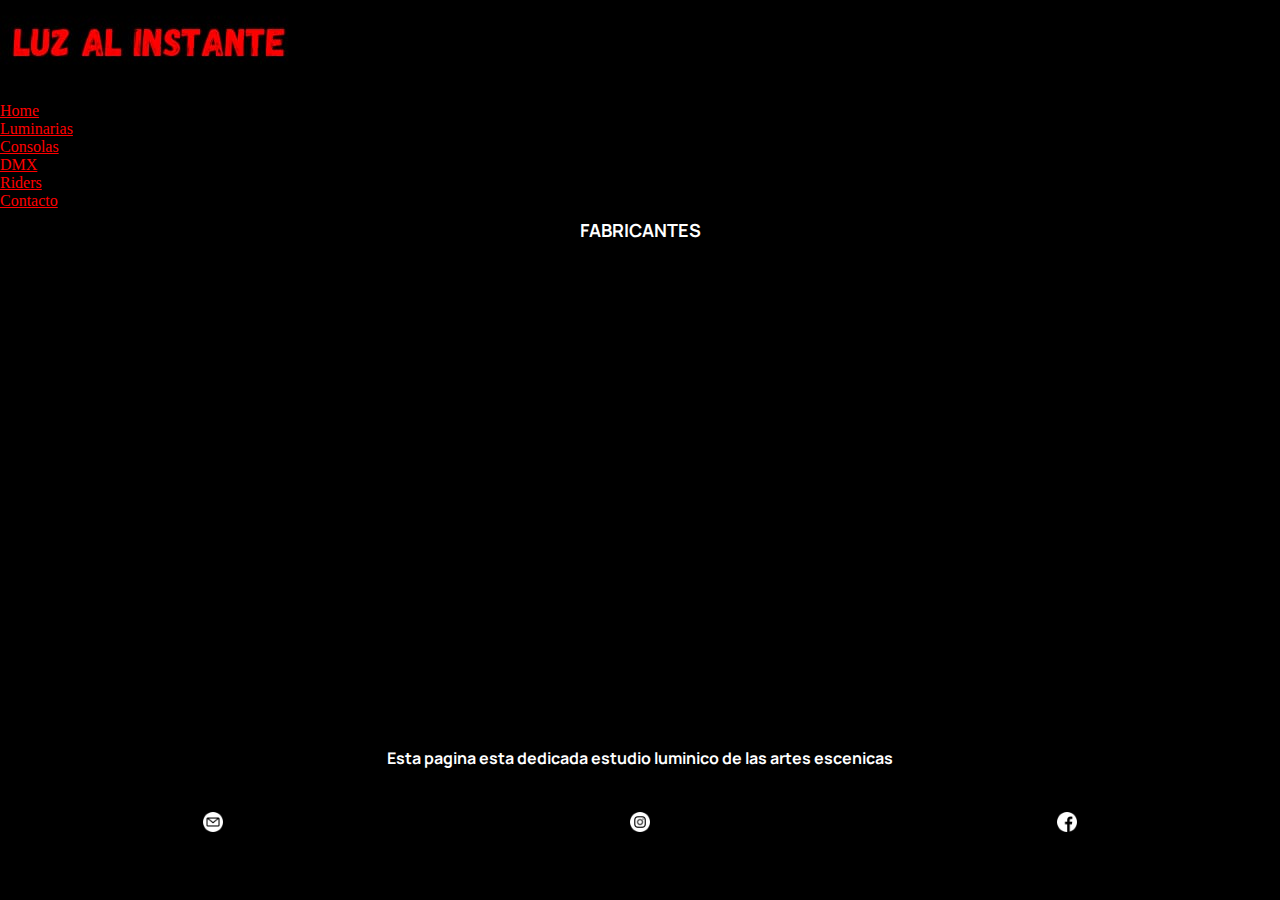
==== commit d8d393ab: "Preparando la tercera entrega" ====
--- a/pages/Consolas.html
+++ b/pages/Consolas.html
@@ -73,6 +73,8 @@
         <img src="../img/002-facebook.png" alt="Logo facebook" width="20"></a></li>
     </ul>
 </footer>
+<script src="https://cdn.jsdelivr.net/npm/@popperjs/core@2.10.2/dist/umd/popper.min.js" integrity="sha384-7+zCNj/IqJ95wo16oMtfsKbZ9ccEh31eOz1HGyDuCQ6wgnyJNSYdrPa03rtR1zdB" crossorigin="anonymous"></script>
+<script src="https://cdn.jsdelivr.net/npm/bootstrap@5.1.3/dist/js/bootstrap.min.js" integrity="sha384-QJHtvGhmr9XOIpI6YVutG+2QOK9T+ZnN4kzFN1RtK3zEFEIsxhlmWl5/YESvpZ13" crossorigin="anonymous"></script>
 <script src="https://unpkg.com/aos@2.3.1/dist/aos.js"></script>
 <script>
     AOS.init();
--- a/css/main.css
+++ b/css/main.css
@@ -2,7 +2,7 @@
   margin: 0;
   padding: 0;
   border: 0;
-  /*     background-color: rgb(255, 255, 255); */
+  background-color: black;
 }
 
 /***************RESPONSIVE DESKTOP****************/
@@ -11,7 +11,7 @@
     background-color: black;
   }
   .navbar-dark .navbar-nav .nav-link {
-    color: #fd0100;
+    color: red;
   }
   .navbar-dark .navbar-nav .nav-link:hover {
     color: white;
@@ -20,6 +20,9 @@
     -webkit-box-pack: end;
         -ms-flex-pack: end;
             justify-content: end;
+  }
+  .nav-item h1 {
+    font-size: 1.3rem;
   }
   /* /* /* /* FOOTER */
   .footer {
@@ -134,62 +137,6 @@
     margin-top: 0%;
   }
   /* ANIMACIONES */
-  @-webkit-keyframes mi-animacion {
-    0% {
-      -webkit-transform: translate(52px, 126px);
-              transform: translate(52px, 126px);
-    }
-    100% {
-      -webkit-transform: translate(52px, 0px);
-              transform: translate(52px, 0px);
-    }
-    0% {
-      -webkit-transform: translate(52px, 126px);
-              transform: translate(52px, 126px);
-    }
-  }
-  @keyframes mi-animacion {
-    0% {
-      -webkit-transform: translate(52px, 126px);
-              transform: translate(52px, 126px);
-    }
-    100% {
-      -webkit-transform: translate(52px, 0px);
-              transform: translate(52px, 0px);
-    }
-    0% {
-      -webkit-transform: translate(52px, 126px);
-              transform: translate(52px, 126px);
-    }
-  }
-  .luzAnimada {
-    width: 60px;
-    height: 146.5px;
-    position: relative;
-    z-index: 1;
-    background: -webkit-gradient(linear, left top, left bottom, from(transparent), to(red));
-    background: linear-gradient(transparent, red);
-    -webkit-transform: translate(50px, -4px);
-            transform: translate(50px, -4px);
-    -webkit-animation-name: mi-animacion;
-            animation-name: mi-animacion;
-    -webkit-animation-iteration-count: infinite;
-            animation-iteration-count: infinite;
-    -webkit-animation-timing-function: linear;
-            animation-timing-function: linear;
-    -webkit-animation-duration: 2s;
-            animation-duration: 2s;
-  }
-  .backAnimacion {
-    display: -webkit-box;
-    display: -ms-flexbox;
-    display: flex;
-    -ms-flex-pack: distribute;
-        justify-content: space-around;
-    max-height: 200px;
-    background-color: black;
-    overflow: hidden;
-  }
   /******************* PROTOCOLO DMX **********************/
   .mainProtocolo {
     background-color: black;
@@ -470,216 +417,227 @@
 
 /***************RESPONSIVE MOVIL****************/
 @media screen and (max-width: 576px) {
-  .bodyHome {
-    height: 100vh;
-    width: 100%;
-    margin: 0%;
-    display: -ms-grid;
-    display: grid;
-    -ms-grid-columns: 1fr;
-        grid-template-columns: 1fr;
-    -ms-grid-rows: 100px 1fr 50px;
-        grid-template-rows: 100px 1fr 50px;
-  }
   header {
     background-color: black;
   }
-  .navbar-dark .navbar-nav .nav-link {
+  header .navbar-dark .navbar-nav .nav-link {
     color: #fd0100;
   }
-  .navbar-dark .navbar-nav .nav-link:hover {
-    color: white;
-  }
-  .navbar-collapse {
+  header .navbar-dark .navbar-nav .nav-link:hover {
+    color: white;
+  }
+  header .navbar-collapse {
     -webkit-box-pack: end;
         -ms-flex-pack: end;
             justify-content: end;
   }
-  .navbar-expand-lg {
-    background-color: black;
-  }
-  .footer {
-    background-color: black;
-    display: -webkit-box;
-    display: -ms-flexbox;
-    display: flex;
-    -webkit-box-orient: vertical;
-    -webkit-box-direction: normal;
-        -ms-flex-direction: column;
-            flex-direction: column;
-  }
-  .footer__copy {
-    font-family: 'Manrope', sans-serif;
-    color: white;
-    background-color: black;
-    padding: 5px;
-    text-align: center;
-  }
-  .footer__copy-linea {
-    font-size: 1rem;
-  }
-  .footer__lista {
-    list-style-type: none;
-    display: -webkit-box;
-    display: -ms-flexbox;
-    display: flex;
-    -ms-flex-pack: distribute;
-        justify-content: space-around;
-    padding-left: 0rem;
-    background-color: black;
-  }
-  .footer__item {
-    padding: 5px;
-    background-color: black;
-  }
-  .footer__copy-linea {
-    padding: 0,5rem;
-    background-color: black;
-  }
-  /* main */
-  .mainHome {
-    background-color: black;
-  }
-  .mainHome__grid {
-    margin: 0;
-    border: 2px;
-    background-color: black;
-    display: -ms-grid;
-    display: grid;
-        grid-template-areas: "mainHome__grid-img mainHome__grid-img mainHome__grid-img"+  header .navbar-expand-lg {
+    background-color: black;
+  }
+}
+
+.footer {
+  background-color: black;
+  display: -webkit-box;
+  display: -ms-flexbox;
+  display: flex;
+  -webkit-box-orient: vertical;
+  -webkit-box-direction: normal;
+      -ms-flex-direction: column;
+          flex-direction: column;
+}
+
+.footer__copy {
+  font-family: 'Manrope', sans-serif;
+  color: white;
+  background-color: black;
+  padding: 5px;
+  text-align: center;
+}
+
+.footer__copy-linea {
+  font-size: 1rem;
+}
+
+.footer__lista {
+  list-style-type: none;
+  display: -webkit-box;
+  display: -ms-flexbox;
+  display: flex;
+  -ms-flex-pack: distribute;
+      justify-content: space-around;
+  padding-left: 0rem;
+  background-color: black;
+}
+
+.footer__item {
+  padding: 5px;
+  background-color: black;
+}
+
+.footer__copy-linea {
+  padding: 0,5rem;
+  background-color: black;
+}
+
+/* main */
+.mainHome {
+  background-color: black;
+}
+
+.mainHome__grid {
+  margin: 0;
+  border: 2px;
+  background-color: black;
+  display: -ms-grid;
+  display: grid;
+      grid-template-areas: "mainHome__grid-img mainHome__grid-img mainHome__grid-img"  "mainHome__grid-img mainHome__grid-img mainHome__grid-img"  "mainHome__grid-img mainHome__grid-img mainHome__grid-img"  "mainHome__grid-img";
-    -ms-grid-columns: 1fr 1fr 1fr 1fr 1fr;
-        grid-template-columns: 1fr 1fr 1fr 1fr 1fr;
-    -ms-grid-rows: 1fr 1fr 1fr 1fr;
-        grid-template-rows: 1fr 1fr 1fr 1fr;
-    gap: 10px;
-  }
-  .mainHome__grid-img {
-    width: 100%;
-    height: 100%;
-  }
-  .mainHome__grid-img:nth-child(1) {
-    -ms-grid-column: 1;
-    -ms-grid-column-span: 2;
-    grid-column: 1/3;
-  }
-  .mainHome__grid-img:nth-child(2) {
-    -ms-grid-column: 3;
-    -ms-grid-column-span: 1;
-    grid-column: 3/4;
-    -ms-grid-row: 2;
-    grid-row: 2;
-  }
-  .mainHome__grid-img:nth-child(3) {
-    -ms-grid-column: 3;
-    grid-column: 3;
-    -ms-grid-row: 1;
-    grid-row: 1;
-  }
-  .mainHome__grid-img:nth-child(4) {
-    -ms-grid-column: 4;
-    -ms-grid-column-span: 1;
-    grid-column: 4/5;
-  }
-  .mainHome__grid-img:nth-child(5) {
-    -ms-grid-column: 3;
-    -ms-grid-column-span: 3;
-    grid-column: 3/6;
-    -ms-grid-row: 4;
-    grid-row: 4;
-  }
-  .mainHome__grid-img:nth-child(6) {
-    -ms-grid-column: 1;
-    -ms-grid-column-span: 5;
-    grid-column: 1/6;
-    -ms-grid-row: 2;
-    -ms-grid-row-span: 2;
-    grid-row: 2/4;
-  }
-  .mainHome__articulo-txt {
-    color: white;
-    background-color: black;
-    font-family: 'Manrope', sans-serif;
-    font-weight: bold;
-    font-size: 15px;
-    width: 100%;
-    text-align: center;
-    overflow: hidden;
-  }
-  /******************* PROTOCOLO DMX **********************/
-  .mainProtocolo {
-    background-color: black;
-    width: 100%;
-    height: 150vh;
-    display: -webkit-box;
-    display: -ms-flexbox;
-    display: flex;
-    -webkit-box-pack: justify;
-        -ms-flex-pack: justify;
-            justify-content: space-between;
-    -webkit-box-orient: vertical;
-    -webkit-box-direction: normal;
-        -ms-flex-direction: column;
-            flex-direction: column;
-    background-color: black;
-  }
-  .mainprotocolo__articulo {
-    display: -webkit-box;
-    display: -ms-flexbox;
-    display: flex;
-    -webkit-box-pack: center;
-        -ms-flex-pack: center;
-            justify-content: center;
-    -webkit-box-orient: vertical;
-    -webkit-box-direction: normal;
-        -ms-flex-direction: column;
-            flex-direction: column;
-    background-color: black;
-    -webkit-box-align: center;
-        -ms-flex-align: center;
-            align-items: center;
-  }
-  .mainProtocolo__articulo-titulo {
-    font-family: 'Manrope', sans-serif;
-    color: white;
-    text-align: center;
-    -webkit-text-size-adjust: 30px;
-       -moz-text-size-adjust: 30px;
-        -ms-text-size-adjust: 30px;
-            text-size-adjust: 30px;
-    font-size: large;
-    padding: 30px;
-    background-color: black;
-  }
-  .mainProtocolo__articulo-texto {
-    font-family: 'Manrope', sans-serif;
-    color: white;
-    text-align: center;
-    -webkit-text-size-adjust: 20px;
-       -moz-text-size-adjust: 20px;
-        -ms-text-size-adjust: 20px;
-            text-size-adjust: 20px;
-    font-size: medium;
-    background-color: black;
-  }
-  .mainProtocolo_conteiner {
-    display: -webkit-box;
-    display: -ms-flexbox;
-    display: flex;
-    -webkit-box-pack: center;
-        -ms-flex-pack: center;
-            justify-content: center;
-    background-color: black;
-    -webkit-box-align: center;
-        -ms-flex-align: center;
-            align-items: center;
-  }
-  .mainProtocolo_conteiner-iframe {
-    width: 100%;
-    height: 100vh;
-  }
+  -ms-grid-columns: 1fr 1fr 1fr 1fr 1fr;
+      grid-template-columns: 1fr 1fr 1fr 1fr 1fr;
+  -ms-grid-rows: 1fr 1fr 1fr 1fr;
+      grid-template-rows: 1fr 1fr 1fr 1fr;
+  gap: 10px;
+}
+
+.mainHome__grid-img {
+  width: 100%;
+  height: 100%;
+}
+
+.mainHome__grid-img:nth-child(1) {
+  -ms-grid-column: 1;
+  -ms-grid-column-span: 2;
+  grid-column: 1/3;
+}
+
+.mainHome__grid-img:nth-child(2) {
+  -ms-grid-column: 3;
+  -ms-grid-column-span: 1;
+  grid-column: 3/4;
+  -ms-grid-row: 2;
+  grid-row: 2;
+}
+
+.mainHome__grid-img:nth-child(3) {
+  -ms-grid-column: 3;
+  grid-column: 3;
+  -ms-grid-row: 1;
+  grid-row: 1;
+}
+
+.mainHome__grid-img:nth-child(4) {
+  -ms-grid-column: 4;
+  -ms-grid-column-span: 1;
+  grid-column: 4/5;
+}
+
+.mainHome__grid-img:nth-child(5) {
+  -ms-grid-column: 3;
+  -ms-grid-column-span: 3;
+  grid-column: 3/6;
+  -ms-grid-row: 4;
+  grid-row: 4;
+}
+
+.mainHome__grid-img:nth-child(6) {
+  -ms-grid-column: 1;
+  -ms-grid-column-span: 5;
+  grid-column: 1/6;
+  -ms-grid-row: 2;
+  -ms-grid-row-span: 2;
+  grid-row: 2/4;
+}
+
+.mainHome__articulo-txt {
+  color: white;
+  background-color: black;
+  font-family: 'Manrope', sans-serif;
+  font-weight: bold;
+  font-size: 15px;
+  width: 100%;
+  text-align: center;
+  overflow: hidden;
+}
+
+/******************* PROTOCOLO DMX **********************/
+.mainProtocolo {
+  background-color: black;
+  width: 100%;
+  height: 150vh;
+  display: -webkit-box;
+  display: -ms-flexbox;
+  display: flex;
+  -webkit-box-pack: justify;
+      -ms-flex-pack: justify;
+          justify-content: space-between;
+  -webkit-box-orient: vertical;
+  -webkit-box-direction: normal;
+      -ms-flex-direction: column;
+          flex-direction: column;
+  background-color: black;
+}
+
+.mainprotocolo__articulo {
+  display: -webkit-box;
+  display: -ms-flexbox;
+  display: flex;
+  -webkit-box-pack: center;
+      -ms-flex-pack: center;
+          justify-content: center;
+  -webkit-box-orient: vertical;
+  -webkit-box-direction: normal;
+      -ms-flex-direction: column;
+          flex-direction: column;
+  background-color: black;
+  -webkit-box-align: center;
+      -ms-flex-align: center;
+          align-items: center;
+}
+
+.mainProtocolo__articulo-titulo {
+  font-family: 'Manrope', sans-serif;
+  color: white;
+  text-align: center;
+  -webkit-text-size-adjust: 30px;
+     -moz-text-size-adjust: 30px;
+      -ms-text-size-adjust: 30px;
+          text-size-adjust: 30px;
+  font-size: large;
+  padding: 30px;
+  background-color: black;
+}
+
+.mainProtocolo__articulo-texto {
+  font-family: 'Manrope', sans-serif;
+  color: white;
+  text-align: center;
+  -webkit-text-size-adjust: 20px;
+     -moz-text-size-adjust: 20px;
+      -ms-text-size-adjust: 20px;
+          text-size-adjust: 20px;
+  font-size: medium;
+  background-color: black;
+}
+
+.mainProtocolo_conteiner {
+  display: -webkit-box;
+  display: -ms-flexbox;
+  display: flex;
+  -webkit-box-pack: center;
+      -ms-flex-pack: center;
+          justify-content: center;
+  background-color: black;
+  -webkit-box-align: center;
+      -ms-flex-align: center;
+          align-items: center;
+}
+
+.mainProtocolo_conteiner-iframe {
+  width: 100%;
+  height: 100vh;
 }
 
 /* 
@@ -715,20 +673,10 @@
           justify-content: space-between;
 }
 
-.mainLuminarias__contenedor1-titulo {
+.mainLuminarias__contenedor1-titulo, .mainLuminarias__contenedor2-titulo {
   font-family: 'Manrope', sans-serif;
   color: white;
-  text-align: center;
-  -webkit-text-size-adjust: 20px;
-     -moz-text-size-adjust: 20px;
-      -ms-text-size-adjust: 20px;
-          text-size-adjust: 20px;
-}
-
-.mainLuminarias__contenedor2-titulo {
-  font-family: 'Manrope', sans-serif;
-  color: white;
-  text-align: center;
+  text-align: left;
   -webkit-text-size-adjust: 20px;
      -moz-text-size-adjust: 20px;
       -ms-text-size-adjust: 20px;
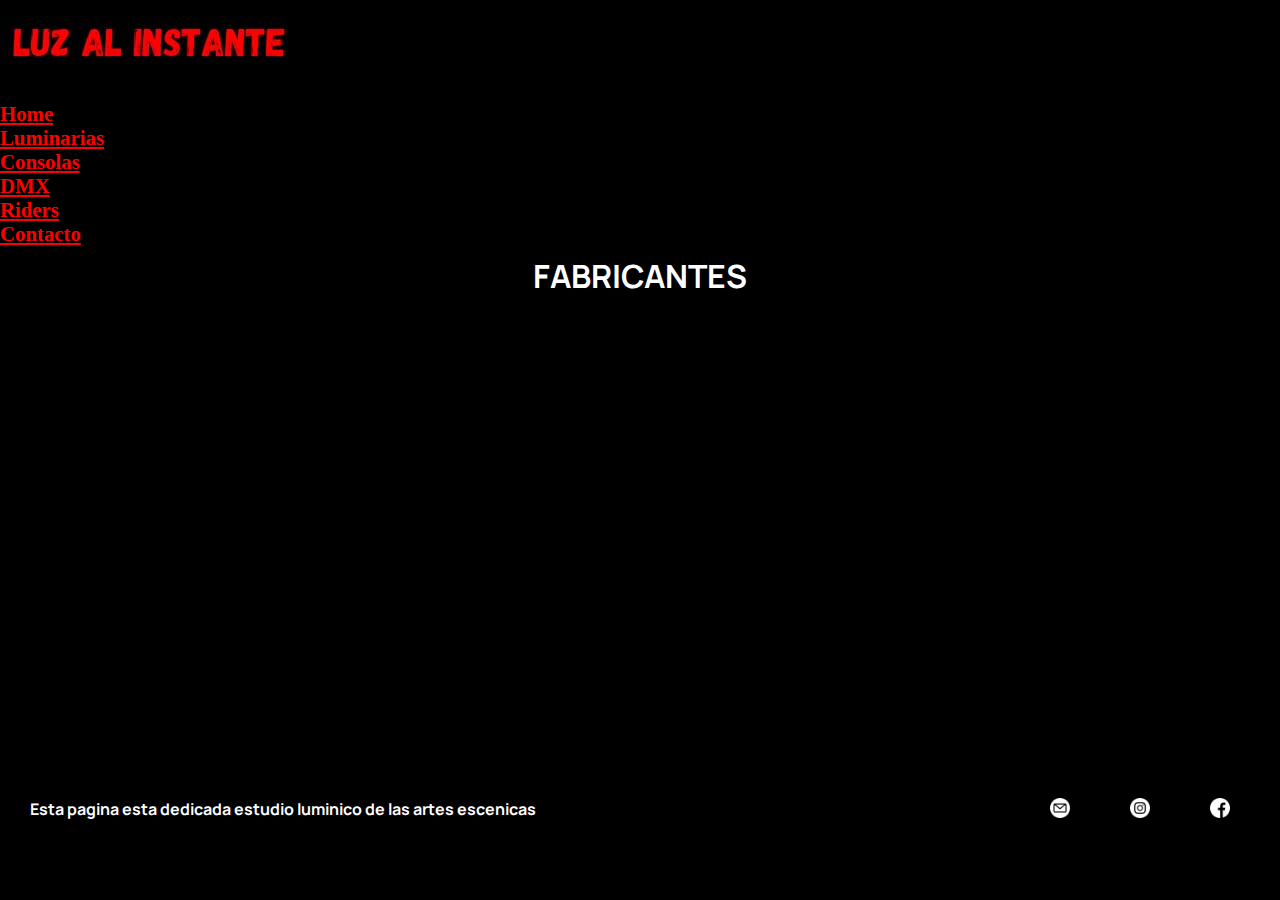
==== commit 69942af7: "tercera entrega" ====
--- a/pages/Consolas.html
+++ b/pages/Consolas.html
@@ -25,22 +25,22 @@
             <div class="collapse navbar-collapse" id="navbarNav">
                 <ul class="navbar-nav">
                 <li class="nav-item">
-                    <a class="nav-link" aria-current="page" href="../index.html">Home</a>
+                    <a class="nav-link" aria-current="page" href="../index.html"><h1>Home</h1></a>
                 </li>   
                 <li class="nav-item">
-                    <a class="nav-link" href="../pages/luminarias.html">Luminarias</a>
+                    <a class="nav-link" href="../pages/luminarias.html"><h1>Luminarias</h1></a>
                 </li>
                 <li class="nav-item">
-                    <a class="nav-link active" href="../pages/Consolas.html">Consolas</a>
+                    <a class="nav-link active" href="../pages/Consolas.html"><h1>Consolas</h1></a>
                 </li>                   
                 <li class="nav-item">
-                    <a class="nav-link" href="../pages/Protocolo DMX.html">DMX</a>
+                    <a class="nav-link" href="../pages/Protocolo DMX.html"><h1>DMX</h1></a>
                 </li>                   
                 <li class="nav-item">
-                    <a class="nav-link" href="../pages/Riders.html">Riders</a>
+                    <a class="nav-link" href="../pages/Riders.html"><h1>Riders</h1></a>
                 </li>                   
                 <li class="nav-item">
-                    <a class="nav-link" href="../pages/Contacto.html">Contacto</a>
+                    <a class="nav-link" href="../pages/Contacto.html"><h1>Contacto</h1></a>
                 </li>                   
                 </ul>
             </div>
--- a/css/main.css
+++ b/css/main.css
@@ -1,3 +1,130 @@
+@media screen and (min-width: 993px) {
+  .footer {
+    border-top: 1rem;
+    background-color: black;
+    display: -webkit-box;
+    display: -ms-flexbox;
+    display: flex;
+    -webkit-box-pack: justify;
+        -ms-flex-pack: justify;
+            justify-content: space-between;
+  }
+  .footer__lista {
+    list-style-type: none;
+    display: -webkit-box;
+    display: -ms-flexbox;
+    display: flex;
+    margin-right: 20px;
+    margin-bottom: 0px;
+    -webkit-box-align: center;
+        -ms-flex-align: center;
+            align-items: center;
+  }
+  .footer__item {
+    padding: 5px 30px;
+  }
+  .footer__item:hover {
+    -webkit-transform: scale(1.5);
+            transform: scale(1.5);
+  }
+  .footer__copy-linea {
+    font-size: 1rem;
+    line-height: 4.2;
+    margin: 10px 30px;
+    font-family: "Manrope", sans-serif;
+    color: white;
+    background-color: black;
+  }
+  .footer__link img {
+    width: 20px;
+  }
+}
+
+@media (min-width: 577px) and (max-width: 992px) {
+  .footer {
+    background-color: black;
+    display: -webkit-box;
+    display: -ms-flexbox;
+    display: flex;
+    -webkit-box-pack: justify;
+        -ms-flex-pack: justify;
+            justify-content: space-between;
+  }
+  .footer__lista {
+    list-style-type: none;
+    display: -webkit-box;
+    display: -ms-flexbox;
+    display: flex;
+    justify-items: center;
+    margin-bottom: 0px;
+    -webkit-box-align: center;
+        -ms-flex-align: center;
+            align-items: center;
+  }
+  .footer__item {
+    padding: 5px 30px;
+  }
+  .footer__item:hover {
+    -webkit-transform: scale(1.5);
+            transform: scale(1.5);
+  }
+  .footer__copy-linea {
+    font-size: 1rem;
+    line-height: 4.2;
+    margin: 10px 30px;
+    font-family: "Manrope", sans-serif;
+    color: white;
+    background-color: black;
+  }
+  .footer__link img {
+    width: 30px;
+  }
+}
+
+@media screen and (max-width: 576px) {
+  .footer {
+    background-color: black;
+    display: -webkit-box;
+    display: -ms-flexbox;
+    display: flex;
+    -webkit-box-orient: vertical;
+    -webkit-box-direction: reverse;
+        -ms-flex-direction: column-reverse;
+            flex-direction: column-reverse;
+  }
+  .footer__copy {
+    font-family: 'Manrope', sans-serif;
+    color: white;
+    background-color: black;
+    padding: 5px;
+    text-align: center;
+  }
+  .footer__copy-linea {
+    font-size: 1rem;
+  }
+  .footer__lista {
+    list-style-type: none;
+    display: -webkit-box;
+    display: -ms-flexbox;
+    display: flex;
+    -ms-flex-pack: distribute;
+        justify-content: space-around;
+    padding-left: 0rem;
+    background-color: black;
+  }
+  .footer__item {
+    padding: 5px;
+    background-color: black;
+  }
+  .footer__copy-linea {
+    padding: 0,5rem;
+    background-color: black;
+  }
+  .footer__link img {
+    width: 30px;
+  }
+}
+
 * {
   margin: 0;
   padding: 0;
@@ -23,42 +150,6 @@
   }
   .nav-item h1 {
     font-size: 1.3rem;
-  }
-  /* /* /* /* FOOTER */
-  .footer {
-    background-color: black;
-    display: -webkit-box;
-    display: -ms-flexbox;
-    display: flex;
-    -webkit-box-pack: justify;
-        -ms-flex-pack: justify;
-            justify-content: space-between;
-  }
-  .footer__lista {
-    list-style-type: none;
-    display: -webkit-box;
-    display: -ms-flexbox;
-    display: flex;
-    justify-items: center;
-    margin-bottom: 0px;
-    -webkit-box-align: center;
-        -ms-flex-align: center;
-            align-items: center;
-  }
-  .footer__item {
-    padding: 5px 30px;
-  }
-  .footer__item:hover {
-    -webkit-transform: scale(1.5);
-            transform: scale(1.5);
-  }
-  .footer__copy-linea {
-    font-size: 1rem;
-    line-height: 4.2;
-    margin: 10px 30px;
-    font-family: "Manrope", sans-serif;
-    color: white;
-    background-color: black;
   }
   /* main */
   .mainHome {
@@ -136,7 +227,23 @@
     margin-bottom: 0%;
     margin-top: 0%;
   }
-  /* ANIMACIONES */
+  /* luminarias */
+  .mainLuminarias {
+    background-color: black;
+    width: 100%;
+    height: 500px;
+    display: -webkit-box;
+    display: -ms-flexbox;
+    display: flex;
+    -ms-flex-pack: distribute;
+        justify-content: space-around;
+  }
+  .card-title {
+    color: white;
+  }
+  .card-text {
+    color: white;
+  }
   /******************* PROTOCOLO DMX **********************/
   .mainProtocolo {
     background-color: black;
@@ -205,6 +312,126 @@
         -ms-flex-align: center;
             align-items: center;
   }
+  /* contacto */
+  /* CONTACTO */
+  .mainContacto {
+    background-color: black;
+    width: 100%;
+    height: 500px;
+    display: -webkit-box;
+    display: -ms-flexbox;
+    display: flex;
+    -webkit-box-pack: center;
+        -ms-flex-pack: center;
+            justify-content: center;
+    -webkit-box-orient: horizontal;
+    -webkit-box-direction: reverse;
+        -ms-flex-direction: row-reverse;
+            flex-direction: row-reverse;
+    display: flex;
+    -webkit-box-align: center;
+        -ms-flex-align: center;
+            align-items: center;
+    font-family: 'Manrope', sans-serif;
+    color: white;
+    text-align: center;
+    -webkit-text-size-adjust: 20px;
+       -moz-text-size-adjust: 20px;
+        -ms-text-size-adjust: 20px;
+            text-size-adjust: 20px;
+    font-size: medium;
+  }
+  .mainContacto__titulo {
+    background-color: black;
+    margin: 49px;
+  }
+  /* rider */
+  .mainRiders {
+    width: 100%;
+    display: -webkit-box;
+    display: -ms-flexbox;
+    display: flex;
+    -webkit-box-pack: center;
+        -ms-flex-pack: center;
+            justify-content: center;
+    -webkit-box-orient: vertical;
+    -webkit-box-direction: normal;
+        -ms-flex-direction: column;
+            flex-direction: column;
+  }
+  .mainRaiders__articulo {
+    display: -webkit-box;
+    display: -ms-flexbox;
+    display: flex;
+    -webkit-box-pack: start;
+        -ms-flex-pack: start;
+            justify-content: flex-start;
+    -webkit-box-orient: vertical;
+    -webkit-box-direction: normal;
+        -ms-flex-direction: column;
+            flex-direction: column;
+    background-color: black;
+  }
+  .mainRaiders__contenedor {
+    display: -webkit-box;
+    display: -ms-flexbox;
+    display: flex;
+    -webkit-box-pack: space-evenly;
+        -ms-flex-pack: space-evenly;
+            justify-content: space-evenly;
+    background-color: black;
+  }
+  .mainRaiders__contenedor1 {
+    display: -webkit-box;
+    display: -ms-flexbox;
+    display: flex;
+    -webkit-box-pack: center;
+        -ms-flex-pack: center;
+            justify-content: center;
+    -webkit-box-orient: vertical;
+    -webkit-box-direction: normal;
+        -ms-flex-direction: column;
+            flex-direction: column;
+    text-align: center;
+    color: white;
+  }
+  .mainRaiders__contenedor2 {
+    display: -webkit-box;
+    display: -ms-flexbox;
+    display: flex;
+    -webkit-box-pack: start;
+        -ms-flex-pack: start;
+            justify-content: flex-start;
+    -webkit-box-orient: vertical;
+    -webkit-box-direction: normal;
+        -ms-flex-direction: column;
+            flex-direction: column;
+    text-align: center;
+    color: white;
+  }
+  .mainRaiders__articulo-titulo {
+    font-family: 'Manrope', sans-serif;
+    color: white;
+    text-align: center;
+    -webkit-text-size-adjust: 30px;
+       -moz-text-size-adjust: 30px;
+        -ms-text-size-adjust: 30px;
+            text-size-adjust: 30px;
+    font-size: large;
+    padding: 5px;
+    background-color: black;
+  }
+  .mainRaiders__articulo-texto {
+    font-family: 'Manrope', sans-serif;
+    color: white;
+    text-align: center;
+    -webkit-text-size-adjust: 20px;
+       -moz-text-size-adjust: 20px;
+        -ms-text-size-adjust: 20px;
+            text-size-adjust: 20px;
+    font-size: medium;
+    background-color: black;
+  }
 }
 
 /***************RESPONSIVE TABLET****************/
@@ -235,38 +462,6 @@
             justify-content: end;
   }
   .navbar-expand-lg {
-    background-color: black;
-  }
-  /* /* /* /* FOOTER */
-  .footer {
-    background-color: black;
-    display: -webkit-box;
-    display: -ms-flexbox;
-    display: flex;
-    -webkit-box-pack: justify;
-        -ms-flex-pack: justify;
-            justify-content: space-between;
-  }
-  .footer__copy {
-    font-family: 'Manrope', sans-serif;
-    font-size: 10px;
-    color: white;
-    background-color: black;
-    padding: 5px;
-    text-align: center;
-  }
-  .footer__lista {
-    list-style-type: none;
-    display: -webkit-box;
-    display: -ms-flexbox;
-    display: flex;
-    border-radius: 30px;
-  }
-  .footer__item {
-    padding: 20px;
-  }
-  .footer__copy-linea {
-    padding: 14px;
     background-color: black;
   }
   /* main */
@@ -434,260 +629,305 @@
   header .navbar-expand-lg {
     background-color: black;
   }
-}
-
-.footer {
-  background-color: black;
-  display: -webkit-box;
-  display: -ms-flexbox;
-  display: flex;
-  -webkit-box-orient: vertical;
-  -webkit-box-direction: normal;
-      -ms-flex-direction: column;
-          flex-direction: column;
-}
-
-.footer__copy {
-  font-family: 'Manrope', sans-serif;
-  color: white;
-  background-color: black;
-  padding: 5px;
-  text-align: center;
-}
-
-.footer__copy-linea {
-  font-size: 1rem;
-}
-
-.footer__lista {
-  list-style-type: none;
-  display: -webkit-box;
-  display: -ms-flexbox;
-  display: flex;
-  -ms-flex-pack: distribute;
-      justify-content: space-around;
-  padding-left: 0rem;
-  background-color: black;
-}
-
-.footer__item {
-  padding: 5px;
-  background-color: black;
-}
-
-.footer__copy-linea {
-  padding: 0,5rem;
-  background-color: black;
-}
-
-/* main */
-.mainHome {
-  background-color: black;
-}
-
-.mainHome__grid {
-  margin: 0;
-  border: 2px;
-  background-color: black;
-  display: -ms-grid;
-  display: grid;
-      grid-template-areas: "mainHome__grid-img mainHome__grid-img mainHome__grid-img"+  .mainHome {
+    background-color: black;
+  }
+  .mainHome__grid {
+    margin: 0;
+    border: 2px;
+    background-color: black;
+    display: -ms-grid;
+    display: grid;
+        grid-template-areas: "mainHome__grid-img mainHome__grid-img mainHome__grid-img"  "mainHome__grid-img mainHome__grid-img mainHome__grid-img"  "mainHome__grid-img mainHome__grid-img mainHome__grid-img"  "mainHome__grid-img";
-  -ms-grid-columns: 1fr 1fr 1fr 1fr 1fr;
-      grid-template-columns: 1fr 1fr 1fr 1fr 1fr;
-  -ms-grid-rows: 1fr 1fr 1fr 1fr;
-      grid-template-rows: 1fr 1fr 1fr 1fr;
-  gap: 10px;
-}
-
-.mainHome__grid-img {
-  width: 100%;
-  height: 100%;
-}
-
-.mainHome__grid-img:nth-child(1) {
-  -ms-grid-column: 1;
-  -ms-grid-column-span: 2;
-  grid-column: 1/3;
-}
-
-.mainHome__grid-img:nth-child(2) {
-  -ms-grid-column: 3;
-  -ms-grid-column-span: 1;
-  grid-column: 3/4;
-  -ms-grid-row: 2;
-  grid-row: 2;
-}
-
-.mainHome__grid-img:nth-child(3) {
-  -ms-grid-column: 3;
-  grid-column: 3;
-  -ms-grid-row: 1;
-  grid-row: 1;
-}
-
-.mainHome__grid-img:nth-child(4) {
-  -ms-grid-column: 4;
-  -ms-grid-column-span: 1;
-  grid-column: 4/5;
-}
-
-.mainHome__grid-img:nth-child(5) {
-  -ms-grid-column: 3;
-  -ms-grid-column-span: 3;
-  grid-column: 3/6;
-  -ms-grid-row: 4;
-  grid-row: 4;
-}
-
-.mainHome__grid-img:nth-child(6) {
-  -ms-grid-column: 1;
-  -ms-grid-column-span: 5;
-  grid-column: 1/6;
-  -ms-grid-row: 2;
-  -ms-grid-row-span: 2;
-  grid-row: 2/4;
-}
-
-.mainHome__articulo-txt {
-  color: white;
-  background-color: black;
-  font-family: 'Manrope', sans-serif;
-  font-weight: bold;
-  font-size: 15px;
-  width: 100%;
-  text-align: center;
-  overflow: hidden;
-}
-
-/******************* PROTOCOLO DMX **********************/
-.mainProtocolo {
-  background-color: black;
-  width: 100%;
-  height: 150vh;
-  display: -webkit-box;
-  display: -ms-flexbox;
-  display: flex;
-  -webkit-box-pack: justify;
-      -ms-flex-pack: justify;
-          justify-content: space-between;
-  -webkit-box-orient: vertical;
-  -webkit-box-direction: normal;
-      -ms-flex-direction: column;
-          flex-direction: column;
-  background-color: black;
-}
-
-.mainprotocolo__articulo {
-  display: -webkit-box;
-  display: -ms-flexbox;
-  display: flex;
-  -webkit-box-pack: center;
-      -ms-flex-pack: center;
-          justify-content: center;
-  -webkit-box-orient: vertical;
-  -webkit-box-direction: normal;
-      -ms-flex-direction: column;
-          flex-direction: column;
-  background-color: black;
-  -webkit-box-align: center;
-      -ms-flex-align: center;
-          align-items: center;
-}
-
-.mainProtocolo__articulo-titulo {
-  font-family: 'Manrope', sans-serif;
-  color: white;
-  text-align: center;
-  -webkit-text-size-adjust: 30px;
-     -moz-text-size-adjust: 30px;
-      -ms-text-size-adjust: 30px;
-          text-size-adjust: 30px;
-  font-size: large;
-  padding: 30px;
-  background-color: black;
-}
-
-.mainProtocolo__articulo-texto {
-  font-family: 'Manrope', sans-serif;
-  color: white;
-  text-align: center;
-  -webkit-text-size-adjust: 20px;
-     -moz-text-size-adjust: 20px;
-      -ms-text-size-adjust: 20px;
-          text-size-adjust: 20px;
-  font-size: medium;
-  background-color: black;
-}
-
-.mainProtocolo_conteiner {
-  display: -webkit-box;
-  display: -ms-flexbox;
-  display: flex;
-  -webkit-box-pack: center;
-      -ms-flex-pack: center;
-          justify-content: center;
-  background-color: black;
-  -webkit-box-align: center;
-      -ms-flex-align: center;
-          align-items: center;
-}
-
-.mainProtocolo_conteiner-iframe {
-  width: 100%;
-  height: 100vh;
-}
-
-/* 
+    -ms-grid-columns: 1fr 1fr 1fr 1fr 1fr;
+        grid-template-columns: 1fr 1fr 1fr 1fr 1fr;
+    -ms-grid-rows: 1fr 1fr 1fr 1fr;
+        grid-template-rows: 1fr 1fr 1fr 1fr;
+    gap: 10px;
+  }
+  .mainHome__grid-img {
+    width: 100%;
+    height: 100%;
+  }
+  .mainHome__grid-img:nth-child(1) {
+    -ms-grid-column: 1;
+    -ms-grid-column-span: 2;
+    grid-column: 1/3;
+  }
+  .mainHome__grid-img:nth-child(2) {
+    -ms-grid-column: 3;
+    -ms-grid-column-span: 1;
+    grid-column: 3/4;
+    -ms-grid-row: 2;
+    grid-row: 2;
+  }
+  .mainHome__grid-img:nth-child(3) {
+    -ms-grid-column: 3;
+    grid-column: 3;
+    -ms-grid-row: 1;
+    grid-row: 1;
+  }
+  .mainHome__grid-img:nth-child(4) {
+    -ms-grid-column: 4;
+    -ms-grid-column-span: 1;
+    grid-column: 4/5;
+  }
+  .mainHome__grid-img:nth-child(5) {
+    -ms-grid-column: 3;
+    -ms-grid-column-span: 3;
+    grid-column: 3/6;
+    -ms-grid-row: 4;
+    grid-row: 4;
+  }
+  .mainHome__grid-img:nth-child(6) {
+    -ms-grid-column: 1;
+    -ms-grid-column-span: 5;
+    grid-column: 1/6;
+    -ms-grid-row: 2;
+    -ms-grid-row-span: 2;
+    grid-row: 2/4;
+  }
+  .mainHome__articulo-txt {
+    color: white;
+    background-color: black;
+    font-family: 'Manrope', sans-serif;
+    font-weight: bold;
+    font-size: 15px;
+    width: 100%;
+    text-align: center;
+    overflow: hidden;
+  }
+  /******************* PROTOCOLO DMX **********************/
+  .mainProtocolo {
+    background-color: black;
+    width: 100%;
+    height: 150vh;
+    display: -webkit-box;
+    display: -ms-flexbox;
+    display: flex;
+    -webkit-box-pack: justify;
+        -ms-flex-pack: justify;
+            justify-content: space-between;
+    -webkit-box-orient: vertical;
+    -webkit-box-direction: normal;
+        -ms-flex-direction: column;
+            flex-direction: column;
+    background-color: black;
+  }
+  .mainprotocolo__articulo {
+    display: -webkit-box;
+    display: -ms-flexbox;
+    display: flex;
+    -webkit-box-pack: center;
+        -ms-flex-pack: center;
+            justify-content: center;
+    -webkit-box-orient: vertical;
+    -webkit-box-direction: normal;
+        -ms-flex-direction: column;
+            flex-direction: column;
+    background-color: black;
+    -webkit-box-align: center;
+        -ms-flex-align: center;
+            align-items: center;
+  }
+  .mainProtocolo__articulo-titulo {
+    font-family: 'Manrope', sans-serif;
+    color: white;
+    text-align: center;
+    -webkit-text-size-adjust: 30px;
+       -moz-text-size-adjust: 30px;
+        -ms-text-size-adjust: 30px;
+            text-size-adjust: 30px;
+    font-size: large;
+    padding: 30px;
+    background-color: black;
+  }
+  .mainProtocolo__articulo-texto {
+    font-family: 'Manrope', sans-serif;
+    color: white;
+    text-align: center;
+    -webkit-text-size-adjust: 20px;
+       -moz-text-size-adjust: 20px;
+        -ms-text-size-adjust: 20px;
+            text-size-adjust: 20px;
+    font-size: medium;
+    background-color: black;
+  }
+  .mainProtocolo_conteiner {
+    display: -webkit-box;
+    display: -ms-flexbox;
+    display: flex;
+    -webkit-box-pack: center;
+        -ms-flex-pack: center;
+            justify-content: center;
+    background-color: black;
+    -webkit-box-align: center;
+        -ms-flex-align: center;
+            align-items: center;
+  }
+  .mainProtocolo_conteiner-iframe {
+    width: 100%;
+    height: 100vh;
+  }
+  /* 
 LUMINARIAS
  */
-.mainLuminarias {
-  background-color: black;
-  width: 100%;
-  height: 500px;
-  display: -webkit-box;
-  display: -ms-flexbox;
-  display: flex;
-  -webkit-box-pack: space-evenly;
-      -ms-flex-pack: space-evenly;
-          justify-content: space-evenly;
-  -webkit-box-align: center;
-      -ms-flex-align: center;
-          align-items: center;
-}
-
-.mainLuminarias__contenedor {
-  width: 150px;
-  height: 157px;
-  display: -webkit-box;
-  display: -ms-flexbox;
-  display: flex;
-  -webkit-box-orient: vertical;
-  -webkit-box-direction: normal;
-      -ms-flex-direction: column;
-          flex-direction: column;
-  -webkit-box-pack: justify;
-      -ms-flex-pack: justify;
-          justify-content: space-between;
-}
-
-.mainLuminarias__contenedor1-titulo, .mainLuminarias__contenedor2-titulo {
-  font-family: 'Manrope', sans-serif;
-  color: white;
-  text-align: left;
-  -webkit-text-size-adjust: 20px;
-     -moz-text-size-adjust: 20px;
-      -ms-text-size-adjust: 20px;
-          text-size-adjust: 20px;
+  .mainLuminarias {
+    background-color: black;
+    width: 100%;
+    height: 100%;
+    display: -webkit-box;
+    display: -ms-flexbox;
+    display: flex;
+    -webkit-box-orient: vertical;
+    -webkit-box-direction: normal;
+        -ms-flex-direction: column;
+            flex-direction: column;
+  }
+  .card {
+    display: contents;
+  }
+  .card-title {
+    color: white;
+  }
+  .card-text {
+    color: white;
+  }
+  /* contacto  */
+  .mainContacto {
+    background-color: black;
+    width: 100%;
+    display: -webkit-box;
+    display: -ms-flexbox;
+    display: flex;
+    -webkit-box-pack: center;
+        -ms-flex-pack: center;
+            justify-content: center;
+    -webkit-box-orient: vertical;
+    -webkit-box-direction: normal;
+        -ms-flex-direction: column;
+            flex-direction: column;
+    display: flex;
+    -webkit-box-align: center;
+        -ms-flex-align: center;
+            align-items: center;
+    font-family: 'Manrope', sans-serif;
+    color: white;
+    text-align: center;
+    -webkit-text-size-adjust: 20px;
+       -moz-text-size-adjust: 20px;
+        -ms-text-size-adjust: 20px;
+            text-size-adjust: 20px;
+    font-size: medium;
+  }
+  .mainContacto__titulo {
+    background-color: black;
+    margin: 49px;
+  }
+  /* rider */
+  .mainRiders {
+    width: 100%;
+    display: -webkit-box;
+    display: -ms-flexbox;
+    display: flex;
+    -webkit-box-pack: center;
+        -ms-flex-pack: center;
+            justify-content: center;
+    -webkit-box-orient: vertical;
+    -webkit-box-direction: normal;
+        -ms-flex-direction: column;
+            flex-direction: column;
+  }
+  .mainRaiders__articulo {
+    display: -webkit-box;
+    display: -ms-flexbox;
+    display: flex;
+    -webkit-box-pack: start;
+        -ms-flex-pack: start;
+            justify-content: flex-start;
+    -webkit-box-orient: vertical;
+    -webkit-box-direction: normal;
+        -ms-flex-direction: column;
+            flex-direction: column;
+    background-color: black;
+  }
+  .mainRaiders__contenedor {
+    display: -webkit-box;
+    display: -ms-flexbox;
+    display: flex;
+    -webkit-box-orient: vertical;
+    -webkit-box-direction: normal;
+        -ms-flex-direction: column;
+            flex-direction: column;
+    background-color: black;
+  }
+  .mainRaiders__contenedor1 {
+    display: -webkit-box;
+    display: -ms-flexbox;
+    display: flex;
+    -webkit-box-pack: center;
+        -ms-flex-pack: center;
+            justify-content: center;
+    -webkit-box-orient: vertical;
+    -webkit-box-direction: normal;
+        -ms-flex-direction: column;
+            flex-direction: column;
+    text-align: center;
+    color: white;
+  }
+  .mainRaiders__contenedor1-img {
+    width: 100%;
+  }
+  .mainRaiders__contenedor2 {
+    display: -webkit-box;
+    display: -ms-flexbox;
+    display: flex;
+    -webkit-box-pack: start;
+        -ms-flex-pack: start;
+            justify-content: flex-start;
+    -webkit-box-orient: vertical;
+    -webkit-box-direction: normal;
+        -ms-flex-direction: column;
+            flex-direction: column;
+    text-align: center;
+    color: white;
+  }
+  .mainRaiders__contenedor2-img {
+    width: 100%;
+  }
+  .mainRaiders__articulo-titulo {
+    font-family: 'Manrope', sans-serif;
+    color: white;
+    text-align: center;
+    -webkit-text-size-adjust: 30px;
+       -moz-text-size-adjust: 30px;
+        -ms-text-size-adjust: 30px;
+            text-size-adjust: 30px;
+    font-size: large;
+    padding: 5px;
+    background-color: black;
+  }
+  .mainRaiders__articulo-texto {
+    font-family: 'Manrope', sans-serif;
+    color: white;
+    text-align: center;
+    -webkit-text-size-adjust: 20px;
+       -moz-text-size-adjust: 20px;
+        -ms-text-size-adjust: 20px;
+            text-size-adjust: 20px;
+    font-size: medium;
+    background-color: black;
+  }
 }
 
 /* CONSOLAS */
 .mainConsolas {
   background-color: black;
   width: 100%;
-  height: 500px;
+  height: 100%;
   display: -webkit-box;
   display: -ms-flexbox;
   display: flex;
@@ -715,7 +955,7 @@
      -moz-text-size-adjust: 20px;
       -ms-text-size-adjust: 20px;
           text-size-adjust: 20px;
-  font-size: large;
+  font-size: 2rem;
 }
 
 .mainConsolas__conteiner2 {
@@ -733,129 +973,3 @@
 }
 
 /* RIDERS */
-.mainRiders {
-  width: 100%;
-  display: -webkit-box;
-  display: -ms-flexbox;
-  display: flex;
-  -webkit-box-pack: center;
-      -ms-flex-pack: center;
-          justify-content: center;
-  -webkit-box-orient: vertical;
-  -webkit-box-direction: normal;
-      -ms-flex-direction: column;
-          flex-direction: column;
-}
-
-.mainRaiders__articulo {
-  display: -webkit-box;
-  display: -ms-flexbox;
-  display: flex;
-  -webkit-box-pack: start;
-      -ms-flex-pack: start;
-          justify-content: flex-start;
-  -webkit-box-orient: vertical;
-  -webkit-box-direction: normal;
-      -ms-flex-direction: column;
-          flex-direction: column;
-  background-color: black;
-}
-
-.mainRaiders__contenedor {
-  display: -webkit-box;
-  display: -ms-flexbox;
-  display: flex;
-  -webkit-box-pack: space-evenly;
-      -ms-flex-pack: space-evenly;
-          justify-content: space-evenly;
-  background-color: black;
-}
-
-.mainRaiders__contenedor1 {
-  display: -webkit-box;
-  display: -ms-flexbox;
-  display: flex;
-  -webkit-box-pack: center;
-      -ms-flex-pack: center;
-          justify-content: center;
-  -webkit-box-orient: vertical;
-  -webkit-box-direction: normal;
-      -ms-flex-direction: column;
-          flex-direction: column;
-  text-align: center;
-  color: white;
-}
-
-.mainRaiders__contenedor2 {
-  display: -webkit-box;
-  display: -ms-flexbox;
-  display: flex;
-  -webkit-box-pack: start;
-      -ms-flex-pack: start;
-          justify-content: flex-start;
-  -webkit-box-orient: vertical;
-  -webkit-box-direction: normal;
-      -ms-flex-direction: column;
-          flex-direction: column;
-  text-align: center;
-  color: white;
-}
-
-.mainRaiders__articulo-titulo {
-  font-family: 'Manrope', sans-serif;
-  color: white;
-  text-align: center;
-  -webkit-text-size-adjust: 30px;
-     -moz-text-size-adjust: 30px;
-      -ms-text-size-adjust: 30px;
-          text-size-adjust: 30px;
-  font-size: large;
-  padding: 5px;
-  background-color: black;
-}
-
-.mainRaiders__articulo-texto {
-  font-family: 'Manrope', sans-serif;
-  color: white;
-  text-align: center;
-  -webkit-text-size-adjust: 20px;
-     -moz-text-size-adjust: 20px;
-      -ms-text-size-adjust: 20px;
-          text-size-adjust: 20px;
-  font-size: medium;
-  background-color: black;
-}
-
-/* CONTACTO */
-.mainContacto {
-  background-color: black;
-  width: 100%;
-  height: 500px;
-  display: -webkit-box;
-  display: -ms-flexbox;
-  display: flex;
-  -webkit-box-pack: center;
-      -ms-flex-pack: center;
-          justify-content: center;
-  -webkit-box-orient: horizontal;
-  -webkit-box-direction: reverse;
-      -ms-flex-direction: row-reverse;
-          flex-direction: row-reverse;
-  display: flex;
-  -webkit-box-align: center;
-      -ms-flex-align: center;
-          align-items: center;
-  font-family: 'Manrope', sans-serif;
-  color: white;
-  text-align: center;
-  -webkit-text-size-adjust: 20px;
-     -moz-text-size-adjust: 20px;
-      -ms-text-size-adjust: 20px;
-          text-size-adjust: 20px;
-  font-size: medium;
-}
-
-.mainContacto__titulo {
-  background-color: black;
-  margin: 49px;
-}
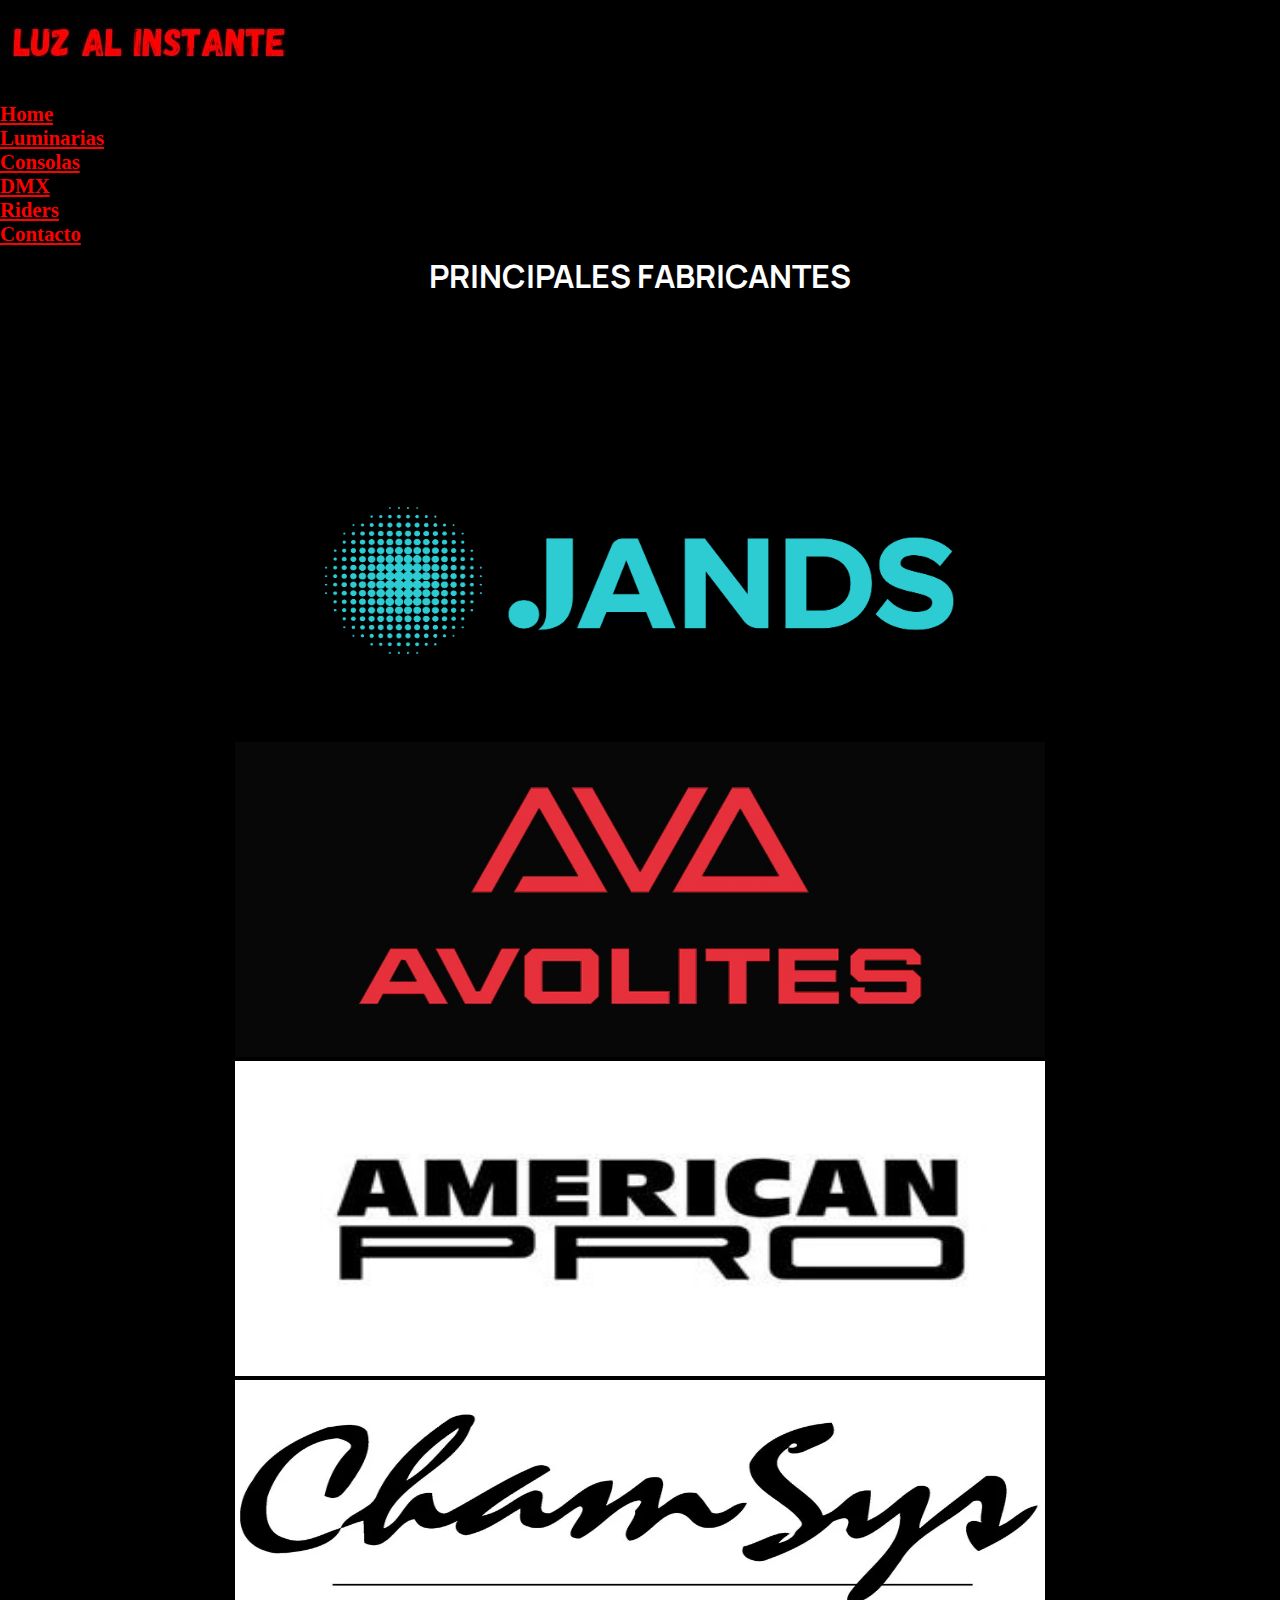
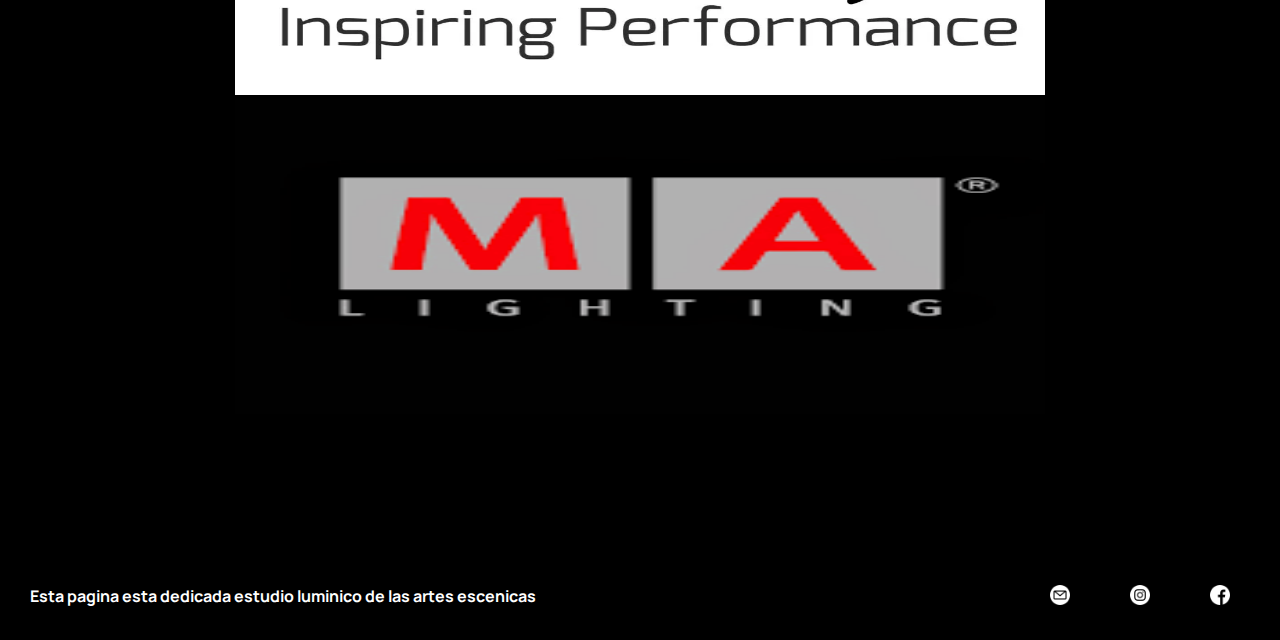
==== commit c116251c: "Entrega final" ====
--- a/pages/Consolas.html
+++ b/pages/Consolas.html
@@ -50,14 +50,40 @@
 
     <main class="mainConsolas">
         <div class="mainConsolas__conteiner1">
-        <h1 class="mainConsolas__conteiner1-titulo">FABRICANTES</h1>
+        <h1 class="mainConsolas__conteiner1-titulo">PRINCIPALES FABRICANTES</h1>
         </div>
         <div class="mainConsolas__conteiner2">
-        <iframe src="http://tecshow.amproweb.com/es/c91/controladores" class="mainConsolas__conteiner2-iframe" frameborder="0" width="800" height="600"></iframe>
+        <div id="carouselExampleControls" class="carousel slide" data-bs-ride="carousel">
+            <div class="carousel-inner">
+              <div class="carousel-item active">
+                <a class="nav-link active" aria-current="page" href="https://www.jands.com.au/pro/lighting"><img class="CarrouselFabricantes" src="../img/jands logo.png" alt="Logo Del Home"></a>
+              </div>
+              <div class="carousel-item">
+                <a class="nav-link active" aria-current="page" href="https://www.avolites.com/"><img class="CarrouselFabricantes" src="../img/avolites-aniversario-1200x500-1.jpg" alt="Logo Del Home"></a>
+              </div>
+              <div class="carousel-item">
+                <a class="nav-link active" aria-current="page" href="http://amproweb.com/"><img class="CarrouselFabricantes" src="../img/american pro logo.jpg" alt="Logo Del Home"></a>
+              </div>
+              <div class="carousel-item">
+                <a class="nav-link active" aria-current="page" href="https://chamsyslighting.com/"><img class="CarrouselFabricantes" src="../img/chamsys logo.png" alt="Logo Del Home"></a>
+              </div>
+              <div class="carousel-item">
+                <a class="nav-link active" aria-current="page" href="https://www.malighting.com/"><img class="CarrouselFabricantes" src="../img/MA logo.png" alt="Logo Del Home"></a>
+              </div>
+            </div>
+            <button class="carousel-control-prev" type="button" data-bs-target="#carouselExampleControls" data-bs-slide="prev">
+              <span class="carousel-control-prev-icon" aria-hidden="true"></span>
+              <span class="visually-hidden">Previous</span>
+            </button>
+            <button class="carousel-control-next" type="button" data-bs-target="#carouselExampleControls" data-bs-slide="next">
+              <span class="carousel-control-next-icon" aria-hidden="true"></span>
+              <span class="visually-hidden">Next</span>
+            </button>
+          </div>
         </div>
     </main>
 
-<footer class="footer">
+ <footer class="footer">
     <div class="footer__copy">
         <h3 class="footer__copy-linea">Esta pagina esta dedicada  estudio luminico de las artes escenicas</h3>  
     </div>
--- a/css/main.css
+++ b/css/main.css
@@ -230,13 +230,50 @@
   /* luminarias */
   .mainLuminarias {
     background-color: black;
-    width: 100%;
-    height: 500px;
+    color: white;
+    width: 100%;
+    height: 100%;
     display: -webkit-box;
     display: -ms-flexbox;
     display: flex;
     -ms-flex-pack: distribute;
         justify-content: space-around;
+    -webkit-box-orient: vertical;
+    -webkit-box-direction: normal;
+        -ms-flex-direction: column;
+            flex-direction: column;
+    text-align-last: center;
+  }
+  .titulo_luminarias {
+    text-align: center;
+  }
+  .Cards_Estaticas {
+    display: -webkit-box;
+    display: -ms-flexbox;
+    display: flex;
+    -ms-flex-pack: distribute;
+        justify-content: space-around;
+    margin: 2rem 0rem 2rem 0rem;
+  }
+  .Cards_Moviles {
+    display: -webkit-box;
+    display: -ms-flexbox;
+    display: flex;
+    -ms-flex-pack: distribute;
+        justify-content: space-around;
+    margin: 2rem 0rem 2rem 0rem;
+  }
+  .card-body {
+    display: -webkit-box;
+    display: -ms-flexbox;
+    display: flex;
+    -webkit-box-pack: justify;
+        -ms-flex-pack: justify;
+            justify-content: space-between;
+    -webkit-box-orient: vertical;
+    -webkit-box-direction: normal;
+        -ms-flex-direction: column;
+            flex-direction: column;
   }
   .card-title {
     color: white;
@@ -276,6 +313,7 @@
     -webkit-box-align: center;
         -ms-flex-align: center;
             align-items: center;
+    text-overflow: inherit;
   }
   .mainProtocolo__articulo-titulo {
     font-family: 'Manrope', sans-serif;
@@ -292,13 +330,14 @@
   .mainProtocolo__articulo-texto {
     font-family: 'Manrope', sans-serif;
     color: white;
-    text-align: center;
+    text-align: justify;
     -webkit-text-size-adjust: 20px;
        -moz-text-size-adjust: 20px;
         -ms-text-size-adjust: 20px;
             text-size-adjust: 20px;
     font-size: medium;
     background-color: black;
+    margin: 5vh;
   }
   .mainProtocolo_conteiner {
     display: -webkit-box;
@@ -312,7 +351,6 @@
         -ms-flex-align: center;
             align-items: center;
   }
-  /* contacto */
   /* CONTACTO */
   .mainContacto {
     background-color: black;
@@ -432,11 +470,56 @@
     font-size: medium;
     background-color: black;
   }
+  .mainConsolas {
+    background-color: black;
+    width: 100%;
+    height: 100%;
+    display: -webkit-box;
+    display: -ms-flexbox;
+    display: flex;
+    -webkit-box-pack: justify;
+        -ms-flex-pack: justify;
+            justify-content: space-between;
+    -webkit-box-align: initial;
+        -ms-flex-align: initial;
+            align-items: initial;
+    -webkit-box-orient: vertical;
+    -webkit-box-direction: normal;
+        -ms-flex-direction: column;
+            flex-direction: column;
+  }
+  .mainConsolas__conteiner1 {
+    padding: 8px;
+  }
+  .mainConsolas__conteiner1-titulo {
+    font-family: 'Manrope', sans-serif;
+    color: white;
+    text-align: center;
+    -webkit-text-size-adjust: 20px;
+       -moz-text-size-adjust: 20px;
+        -ms-text-size-adjust: 20px;
+            text-size-adjust: 20px;
+    font-size: 2rem;
+  }
+  .mainConsolas__conteiner2 {
+    display: -webkit-box;
+    display: -ms-flexbox;
+    display: flex;
+    -webkit-box-pack: center;
+        -ms-flex-pack: center;
+            justify-content: center;
+    margin: 13vh;
+  }
+  .CarrouselFabricantes {
+    width: 90vh;
+    height: 35vh;
+  }
 }
 
 /***************RESPONSIVE TABLET****************/
 @media (min-width: 577px) and (max-width: 992px) {
   .bodyHome {
+    background-color: black;
     height: 100vh;
     width: 100%;
     margin: 0%;
@@ -536,6 +619,25 @@
     text-align: center;
     overflow: hidden;
   }
+  .mainLuminarias {
+    background-color: black;
+    color: white;
+    width: 100%;
+    height: 100%;
+    display: -webkit-box;
+    display: -ms-flexbox;
+    display: flex;
+    -ms-flex-pack: distribute;
+        justify-content: space-around;
+    -webkit-box-orient: vertical;
+    -webkit-box-direction: normal;
+        -ms-flex-direction: column;
+            flex-direction: column;
+    text-align-last: center;
+  }
+  .titulo_luminarias {
+    text-align: center;
+  }
   /******************* PROTOCOLO DMX **********************/
   .mainProtocolo {
     background-color: black;
@@ -604,9 +706,135 @@
         -ms-flex-align: center;
             align-items: center;
   }
-  .mainProtocolo_conteiner-iframe {
-    width: 100%;
-    height: 100vh;
+  .mainRiders {
+    width: 100%;
+    display: -webkit-box;
+    display: -ms-flexbox;
+    display: flex;
+    -webkit-box-pack: center;
+        -ms-flex-pack: center;
+            justify-content: center;
+    -webkit-box-orient: vertical;
+    -webkit-box-direction: normal;
+        -ms-flex-direction: column;
+            flex-direction: column;
+  }
+  .mainRaiders__articulo {
+    display: -webkit-box;
+    display: -ms-flexbox;
+    display: flex;
+    -webkit-box-pack: start;
+        -ms-flex-pack: start;
+            justify-content: flex-start;
+    -webkit-box-orient: vertical;
+    -webkit-box-direction: normal;
+        -ms-flex-direction: column;
+            flex-direction: column;
+    background-color: black;
+  }
+  .mainRaiders__contenedor {
+    display: -webkit-box;
+    display: -ms-flexbox;
+    display: flex;
+    -webkit-box-pack: space-evenly;
+        -ms-flex-pack: space-evenly;
+            justify-content: space-evenly;
+    background-color: black;
+  }
+  .mainRaiders__contenedor1 {
+    display: -webkit-box;
+    display: -ms-flexbox;
+    display: flex;
+    -webkit-box-pack: center;
+        -ms-flex-pack: center;
+            justify-content: center;
+    -webkit-box-orient: vertical;
+    -webkit-box-direction: normal;
+        -ms-flex-direction: column;
+            flex-direction: column;
+    text-align: center;
+    color: white;
+  }
+  .mainRaiders__contenedor2 {
+    display: -webkit-box;
+    display: -ms-flexbox;
+    display: flex;
+    -webkit-box-pack: start;
+        -ms-flex-pack: start;
+            justify-content: flex-start;
+    -webkit-box-orient: vertical;
+    -webkit-box-direction: normal;
+        -ms-flex-direction: column;
+            flex-direction: column;
+    text-align: center;
+    color: white;
+  }
+  .mainRaiders__articulo-titulo {
+    font-family: 'Manrope', sans-serif;
+    color: white;
+    text-align: center;
+    -webkit-text-size-adjust: 30px;
+       -moz-text-size-adjust: 30px;
+        -ms-text-size-adjust: 30px;
+            text-size-adjust: 30px;
+    font-size: large;
+    padding: 5px;
+    background-color: black;
+  }
+  .mainRaiders__articulo-texto {
+    font-family: 'Manrope', sans-serif;
+    color: white;
+    text-align: center;
+    -webkit-text-size-adjust: 20px;
+       -moz-text-size-adjust: 20px;
+        -ms-text-size-adjust: 20px;
+            text-size-adjust: 20px;
+    font-size: medium;
+    background-color: black;
+  }
+  .mainConsolas {
+    background-color: black;
+    width: 100%;
+    height: 100%;
+    display: -webkit-box;
+    display: -ms-flexbox;
+    display: flex;
+    -webkit-box-pack: justify;
+        -ms-flex-pack: justify;
+            justify-content: space-between;
+    -webkit-box-align: initial;
+        -ms-flex-align: initial;
+            align-items: initial;
+    -webkit-box-orient: vertical;
+    -webkit-box-direction: normal;
+        -ms-flex-direction: column;
+            flex-direction: column;
+  }
+  .mainConsolas__conteiner1 {
+    padding: 8px;
+  }
+  .mainConsolas__conteiner1-titulo {
+    font-family: 'Manrope', sans-serif;
+    color: white;
+    text-align: center;
+    -webkit-text-size-adjust: 20px;
+       -moz-text-size-adjust: 20px;
+        -ms-text-size-adjust: 20px;
+            text-size-adjust: 20px;
+    font-size: 2rem;
+  }
+  .mainConsolas__conteiner2 {
+    display: -webkit-box;
+    display: -ms-flexbox;
+    display: flex;
+    -webkit-box-pack: center;
+        -ms-flex-pack: center;
+            justify-content: center;
+    margin: 13vh;
+  }
+  .CarrouselFabricantes {
+    width: 90vh;
+    height: 35vh;
   }
 }
 
@@ -700,6 +928,25 @@
     text-align: center;
     overflow: hidden;
   }
+  .mainLuminarias {
+    background-color: black;
+    color: white;
+    width: 100%;
+    height: 100%;
+    display: -webkit-box;
+    display: -ms-flexbox;
+    display: flex;
+    -ms-flex-pack: distribute;
+        justify-content: space-around;
+    -webkit-box-orient: vertical;
+    -webkit-box-direction: normal;
+        -ms-flex-direction: column;
+            flex-direction: column;
+    text-align-last: center;
+  }
+  .titulo_luminarias {
+    text-align: center;
+  }
   /******************* PROTOCOLO DMX **********************/
   .mainProtocolo {
     background-color: black;
@@ -921,55 +1168,48 @@
     font-size: medium;
     background-color: black;
   }
+  .mainConsolas {
+    background-color: black;
+    width: 100%;
+    height: 100%;
+    display: -webkit-box;
+    display: -ms-flexbox;
+    display: flex;
+    -webkit-box-pack: justify;
+        -ms-flex-pack: justify;
+            justify-content: space-between;
+    -webkit-box-align: initial;
+        -ms-flex-align: initial;
+            align-items: initial;
+    -webkit-box-orient: vertical;
+    -webkit-box-direction: normal;
+        -ms-flex-direction: column;
+            flex-direction: column;
+  }
+  .mainConsolas__conteiner1 {
+    padding: 8px;
+  }
+  .mainConsolas__conteiner1-titulo {
+    font-family: 'Manrope', sans-serif;
+    color: white;
+    text-align: center;
+    -webkit-text-size-adjust: 20px;
+       -moz-text-size-adjust: 20px;
+        -ms-text-size-adjust: 20px;
+            text-size-adjust: 20px;
+    font-size: 2rem;
+  }
+  .mainConsolas__conteiner2 {
+    display: -webkit-box;
+    display: -ms-flexbox;
+    display: flex;
+    -webkit-box-pack: center;
+        -ms-flex-pack: center;
+            justify-content: center;
+    margin: 13vh;
+  }
+  .CarrouselFabricantes {
+    width: 90vh;
+    height: 35vh;
+  }
 }
-
-/* CONSOLAS */
-.mainConsolas {
-  background-color: black;
-  width: 100%;
-  height: 100%;
-  display: -webkit-box;
-  display: -ms-flexbox;
-  display: flex;
-  -webkit-box-pack: justify;
-      -ms-flex-pack: justify;
-          justify-content: space-between;
-  -webkit-box-align: initial;
-      -ms-flex-align: initial;
-          align-items: initial;
-  -webkit-box-orient: vertical;
-  -webkit-box-direction: normal;
-      -ms-flex-direction: column;
-          flex-direction: column;
-}
-
-.mainConsolas__conteiner1 {
-  padding: 8px;
-}
-
-.mainConsolas__conteiner1-titulo {
-  font-family: 'Manrope', sans-serif;
-  color: white;
-  text-align: center;
-  -webkit-text-size-adjust: 20px;
-     -moz-text-size-adjust: 20px;
-      -ms-text-size-adjust: 20px;
-          text-size-adjust: 20px;
-  font-size: 2rem;
-}
-
-.mainConsolas__conteiner2 {
-  display: -webkit-box;
-  display: -ms-flexbox;
-  display: flex;
-  -webkit-box-pack: center;
-      -ms-flex-pack: center;
-          justify-content: center;
-}
-
-.mainConsolas__conteiner2-iframe {
-  width: 100%;
-  height: 460px;
-}
-
-/* RIDERS */
